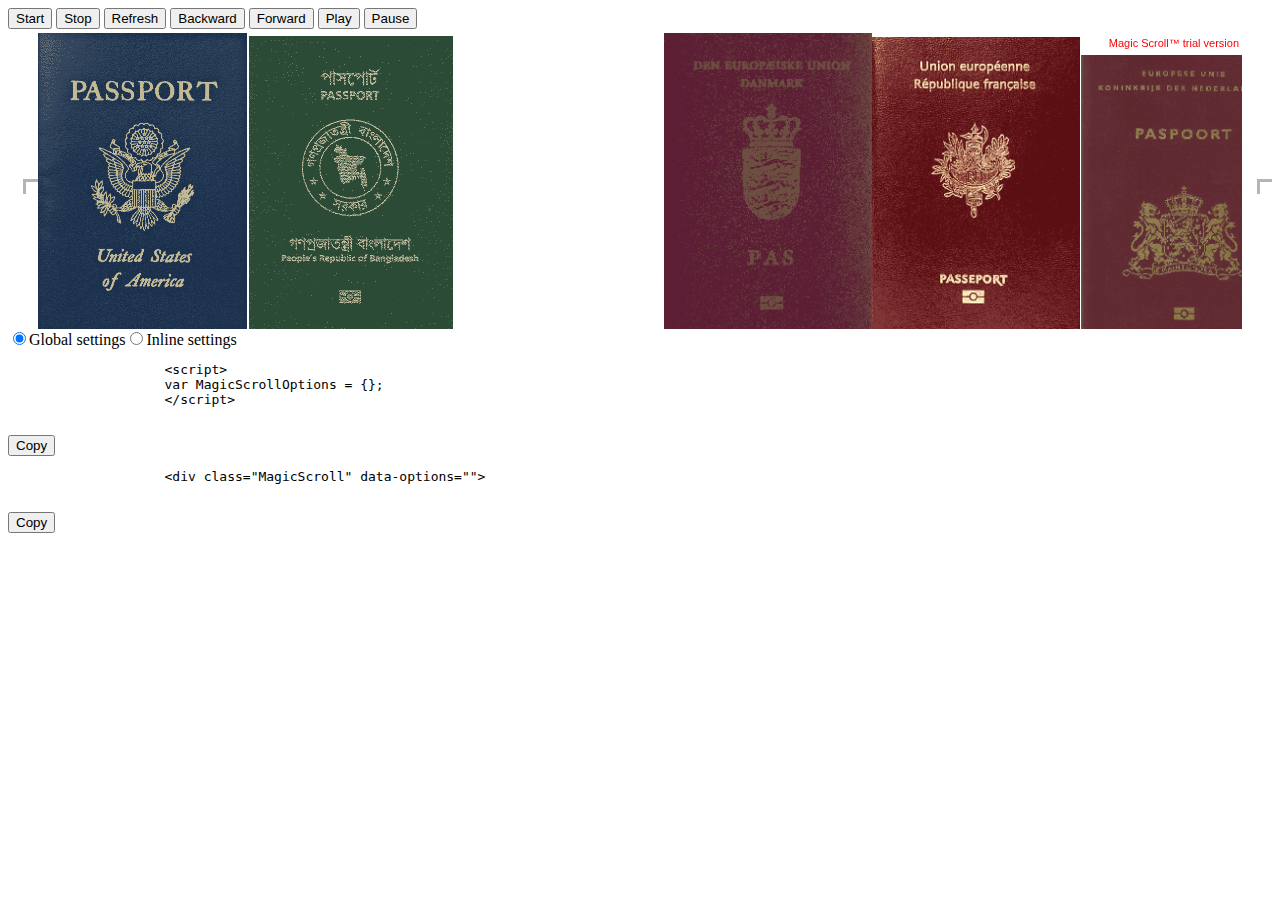
==== examples.html @ 714f9d51 "first commit" ====
<!DOCTYPE html>
<html>
<head>
<meta name="viewport" content="width=device-width, initial-scale=1, user-scalable=no">
<title>Magic Scroll</title>

<link href="magicscroll/magicscroll.css" rel="stylesheet" type="text/css" media="screen"/>
<script src="magicscroll/magicscroll.js" type="text/javascript"></script>

<style type="text/css">
    
</style>
<script>
    var callbacks = {
        onReady: function () {
            console.log('onReady', arguments[0]);
        },
        onStop: function () {
            console.log('onStop', arguments[0]);
        },
        onItemHover: function () {
            console.log('onItemHover', arguments[0]);
        },
        onItemOut: function () {
            console.log('onItemOut', arguments[0]);
        },
        onMoveStart: function () {
            console.log('onMoveStart', arguments[0]);
        },
        onMoveEnd: function () {
            console.log('onMoveEnd', arguments[0]);
        }
    };

    var MagicScrollOptions = {};
    magicJS.extend(MagicScrollOptions, callbacks);

    function isDefaultOption(o) {
        return magicJS.$A(magicJS.$(o).byTag('option')).filter(function(opt){
            return opt.selected && opt.defaultSelected;
        }).length > 0;
    }

    function toOptionValue(v) {
        if ( /^(true|false)$/.test(v) ) {
            return 'true' === v;
        }
        if ( /^[0-9]{1,}$/i.test(v) ) {
            return parseInt(v,10);
        }
        return v;
    }

    function makeOptions(optType) {
        var  value = null, isDefault = true, newParams = Array(), newParamsS = '', options = {};
        magicJS.$(magicJS.$A(magicJS.$(optType).getElementsByTagName("INPUT"))
            .concat(magicJS.$A(magicJS.$(optType).getElementsByTagName('SELECT'))))
            .forEach(function(param){
                value = ('checkbox'==param.type) ? param.checked.toString() : param.value;

                isDefault = ('checkbox'==param.type) ? value == param.defaultChecked.toString() :
                    ('SELECT'==param.tagName) ? isDefaultOption(param) : value == param.defaultValue;

                if ( null !== value && !isDefault) {
                    options[param.name] = toOptionValue(value);
                }
        });

        magicJS.extend(options, callbacks);
        return options;
    }

    function updateScriptCode() {
        var code = '&lt;script&gt;\nvar MagicScrollOptions = ';
        code += JSON.stringify(MagicScrollOptions, null, 2).replace(/\"(\w+)\":/g,"$1:")+';';
        code += '\n&lt;/script&gt;';

        magicJS.$('app-code-sample-script').changeContent(code);
    }

    function updateInlineCode() {
        var code = '&lt;div class="MagicScroll" data-options="';
        code += JSON.stringify(MagicScrollOptions).replace(/\"(\w+)\":(?:\"([^"]+)\"|([^,}]+))(,)?/g, "$1: $2$3; ").replace(/\{([^{}]*)\}/,"$1").replace(/\s*$/,'');
        code += '"&gt;';

        magicJS.$('app-code-sample-inline').changeContent(code);
    }

    function applySettings() {
        MagicScroll.stop('scroll-1');
        MagicScrollOptions = makeOptions('params');
        MagicScroll.start('scroll-1');
        updateScriptCode();
        updateInlineCode();
        try {
            prettyPrint();
        } catch(e) {}
    }

    function copyToClipboard(src) {
        var
            copyNode,
            range, success;

        if (!isCopySupported()) {
            disableCopy();
            return;
        }
        copyNode = document.getElementById('code-to-copy');
        copyNode.innerHTML = document.getElementById(src).innerHTML;

        range = document.createRange();
        range.selectNode(copyNode);
        window.getSelection().addRange(range);

        try {
            success = document.execCommand('copy');
        } catch(err) {
            success = false;
        }
        window.getSelection().removeAllRanges();
        if (!success) {
            disableCopy();
        } else {
            new magicJS.Message('Settings code copied to clipboard.', 3000,
                document.querySelector('.app-code-holder'), 'copy-msg');
        }
    }

    function disableCopy() {
        magicJS.$A(document.querySelectorAll('.cfg-btn-copy')).forEach(function(node) {
            node.disabled = true;
        });
        new magicJS.Message('Sorry, cannot copy settings code to clipboard. Please select and copy code manually.', 3000,
            document.querySelector('.app-code-holder'), 'copy-msg copy-msg-failed');
    }

    function isCopySupported() {
        if ( !window.getSelection || !document.createRange || !document.queryCommandSupported ) { return false; }
        return document.queryCommandSupported('copy');
    }
</script>
</head>
<body>
<div class="preview col">
    <div class="api-controls">
        <button class="cfg-btn" onclick="MagicScroll.start('scroll-1')">Start</button>
        <button class="cfg-btn" onclick="MagicScroll.stop('scroll-1')">Stop</button>
        <button class="cfg-btn" onclick="MagicScroll.refresh('scroll-1')">Refresh</button><span class="sep"></span>
        <button class="cfg-btn" onclick="MagicScroll.backward('scroll-1')">Backward</button>
        <button class="cfg-btn" onclick="MagicScroll.forward('scroll-1')">Forward</button>
        <button class="cfg-btn" onclick="MagicScroll.play('scroll-1', 100)">Play</button>
        <button class="cfg-btn" onclick="MagicScroll.pause('scroll-1')">Pause</button>
    </div>

    <div class="app-figure" id="zoom-fig">
        <div class="MagicScroll" id="scroll-1">
            <a><img
                srcset="images/ustest.png 2x" src="images/ustest.png" />America</a>
            <a><img
                srcset="images/bangladesh.png 2x" src="images/bangladesh.png" />Bangladesh</a>
            <a><img
                srcset="images/alger.png 2x" src="images/alger.png" />Alger</a>
            <a><img
                srcset="images/denmark.png 2x" src="images/denmark.png" />Denmark</a>
            <a><img
                srcset="images/france.png 2x" src="images/france.png" />France</a>
            <a><img
                srcset="images/nl.png 2x" src="images/nl.png" />Netherlands</a>
            <a><img
                srcset="images/iceland.png 2x" src="images/iceland.png" />Iceland</a>
            <a><img
                srcset="images/romania 2x" src="images/romania.png" />Romania</a>
            <a><img
                srcset="images/swiss 2x" src="images/swiss.png" />All Star Red</a>
        </div>
    </div>

    <div class="app-code-sample">
        <input type="radio" name="code-sample-nav" id="code-sample-nav-1" checked="checked"><label for="code-sample-nav-1">Global settings</label
        ><input type="radio" name="code-sample-nav" id="code-sample-nav-2"><label for="code-sample-nav-2">Inline settings</label>
        <div class="app-code-holder">
            <div>
                <pre class="prettyprint" id="app-code-sample-script">
                    &lt;script&gt;
                    var MagicScrollOptions = {};
                    &lt;/script&gt;
                </pre>
                <button class="cfg-btn cfg-btn-copy" autocomplete="off" onclick="copyToClipboard('app-code-sample-script')">Copy</button>
            </div>
            <div>
                <pre class="prettyprint" id="app-code-sample-inline">
                    &lt;div class="MagicScroll" data-options=""&gt;
                </pre>
                <button class="cfg-btn cfg-btn-copy" autocomplete="off" onclick="copyToClipboard('app-code-sample-inline')">Copy</button>
            </div>
        </div>
    </div>
</div>
<!-- 
<div class="wizard-settings col">
    <div class="settings-controls">
        <button class="cfg-btn btn-preview" form="app-params-form" autocomplete="off" onclick="applySettings();">Apply settings</button>
    </div>
    <div class="inner">
        <form id="app-params-form" autocomplete="off" onsubmit="return false;">
        <table id="params">
            <tr><td>Mode:</td><td>
                <select name="mode">
                    <option selected value="scroll">scroll</option>
                    <option value="carousel">carousel</option>
                    <option value="cover-flow">cover-flow</option>
                    <option value="animation">animation</option>
                </select>
            </td></tr>
            <tr><td>Orientation:</td><td>
                <select name="orientation">
                    <option selected value="vertical">vertical</option>
                    <option value="vertical">vertical</option>
                </select>
            </td></tr>
            <tr><td>Scroll width:</td><td><input type="text" name="width" value="auto"/>
            <span class="values">auto | &lt;pixels&gt; | &lt;percentage&gt; </span></td></tr>
            <tr><td>Scroll height:</td><td><input type="text" name="height" value="auto"/>
            <span class="values">auto | &lt;pixels&gt; | &lt;percentage&gt;</span></td></tr>
            <tr><td>Items:</td><td><input type="text" name="items" value="auto"/>
                    <span class="values">auto | fit | number | array</span>
                    <span class="values">
                    <p>You can preset the number of visible items depending on the width of scroll view.</p>
                    <p>Format: <em>[ [x,y], [x,y], ... ]</em><br>
                    &nbsp;&nbsp;&nbsp;&nbsp;<strong>x</strong> - maximum scroll width<br>
                    &nbsp;&nbsp;&nbsp;&nbsp;<strong>y</strong> - items to display.</p>
                    <p>Example: <em>[ [600,2], [800,3], [1000,5], [1200,7], [1500,10] ]</em></p>
                    </span>
                </td>
            </tr>
            <tr><td>Speed:</td><td><input type="text" name="speed" value="600"/><span class="values">milliseconds</span></td></tr>
            <tr><td>Step:</td><td><input type="text" name="step" value="auto"/>
                    <span class="values">auto | numeric</span>
                    <span class="values"><p>Use 0 for continuous scroll.</p></span>
                </td></tr>
            <tr><td>Autoplay:</td><td><input type="text" name="autoplay" value="0"/><span class="values">milliseconds</span></td></tr>
            <tr><td>Loop:</td><td>
                <select name="loop">
                    <option selected value="infinite">infinite</option>
                    <option value="rewind">rewind</option>
                    <option value="off">off</option>
                </select>
            </td></tr>
            <tr><td>Arrows:</td><td>
                <select name="arrows">
                    <option selected value="outside">outside</option>
                    <option value="inside">inside</option>
                    <option value="off">off</option>
                </select>
            </td></tr>
            <tr><td>Pagination:</td><td>
                <select name="pagination">
                    <option selected value="false">false</option>
                    <option value="true">true</option>
                </select>
            </td></tr>
            <tr><td>Scroll on wheel:</td><td>
                <select name="scrollOnWheel">
                    <option value="auto" selected>auto</option>
                    <option value="true">true</option>
                    <option value="false">false</option>
                </select>
            </td></tr>
            <tr><td>Draggable:</td><td>
                <select name="draggable">
                    <option value="true">true</option>
                    <option value="false">false</option>
                </select>
            </td></tr>
            <tr><td>Keyboard:</td><td>
                <select name="keyboard">
                    <option selected value="false">false</option>
                    <option value="true">true</option>
                </select>
            </td></tr>
            <tr><td>Easing:</td><td><input type="text" name="easing" value="cubic-bezier(.8, 0, .5, 1)"/>
                <span class="values"><p>The <a href="https://developer.mozilla.org/en/docs/Web/CSS/timing-function" target="_blank">&lt;easing function&gt;</a> that describes an acceleration curve, so the speed of the transition can vary over its duration.</p></span>
                <span class="values"><p>You can model your own acceleration curve (Bezier curve) here:</p> <a href="http://cubic-bezier.com">http://cubic-bezier.com</a></span>
            </td></tr>
            <tr><td>Lazy load:</td><td>
                <select name="lazyLoad">
                    <option selected value="false">false</option>
                    <option value="true">true</option>
                </select>
            </td></tr>
            <tr><td>Autostart:</td><td>
                <select name="autostart">
                    <option selected value="true">true</option>
                    <option value="false">false</option>
                </select>
            </td></tr>
        </table>
        </form>
    </div> -->
    <!-- <div class="footer">&copy; <a href="https://www.magictoolbox.com">Magic Toolbox</a></div> -->
</div>
<div id="code-to-copy"></div>
<link rel="stylesheet" type="text/css" href="https://cdnjs.cloudflare.com/ajax/libs/prettify/r298/prettify.min.css">
<script type="text/javascript" src="https://cdnjs.cloudflare.com/ajax/libs/prettify/188.0.0/prettify.min.js"></script>
<script>try { prettyPrint(); } catch(e) {}</script>
</body></html>
---- magicscroll/magicscroll.css ----
.MagicScroll,
.mcs-caption,
.mcs-button,
.mcs-item,
.mcs-item img,
.mcs-item > *,
.mcs-bullet,
.mcs-bullet:before,
.mcs-bullet:after,
.mcs-wrapper,
.mcs-items-container {
    margin: 0;
    padding: 0;
    outline: 0;
    -webkit-box-sizing: border-box;
       -moz-box-sizing: border-box;
            box-sizing: border-box;
}
.MagicScroll,
.mcs-item,
.mcs-item a,
.mcs-item img,
.mcs-items-container {
    position: relative;
}
.MagicScroll,
.mcs-item,
.mcs-wrapper,
.mcs-items-container {
    overflow: hidden;
    direction: ltr;
}
.mcs-wrapper,
.mcs-item img {
    line-height: 100%;
}

.MagicScroll {
    z-index: 1;
    cursor: -webkit-grab;
    cursor: -o-grab;
    cursor: -ms-grab;
    cursor: grab;
    -moz-user-select: none;
    -webkit-user-select: none;
    -webkit-touch-callout: none;
    -webkit-tap-highlight-color: transparent;
}

.MagicScroll.mcs-height-auto .mcs-item > a {
    width: 100%;
}

.MagicScroll > a {
    height: 100%;
}

.MagicScroll > a > img {
    max-height: 100%;
}

.MagicScroll.mcs-height-auto {
    height: auto !important;
}

.MagicScroll.MagicScroll-vertical {
    -moz-touch-action: pan-y;
    -ms-touch-action: pan-y;
    touch-action: pan-y;
}
.MagicScroll.MagicScroll-vertical {
    -moz-touch-action: pan-x;
    -ms-touch-action: pan-x;
    touch-action: pan-x;
}

body.mcs-dragging {
    cursor: move;
    cursor: -webkit-grabbing;
    cursor: -o-grabbing;
    cursor: -ms-grabbing;
    cursor: grabbing;
}
body.mcs-dragging .MagicScroll,
body.mcs-dragging button.mcs-button.mcs-vertical.mcs-button-arrow {
    cursor: inherit;
}

.mcs-item,
.MagicScroll figure,
/*.mcs-item img,*/
.mcs-item .mcs-caption {
    display: inline-block;
}

.MagicScroll .mcs-item img {
    pointer-events: none;
}

.mcs-item img {
    display: inline-block !important;
}

.MagicScroll > * {
    display: inline-block;
    max-width: 100%;
}
.MagicScroll > *:first-child {
    visibility: hidden;
}
.MagicScroll > *:nth-child(n+2) {
    display: none;
}

.MagicScroll > a {
    line-height: 100%;
}

.MagicScroll img {
    visibility: hidden;
}
.MagicScroll .mcs-item img {
    visibility: visible;
    float: none !important;
}

.mcs-button,
.mcs-bullets,
.mcs-wrapper {
    position: absolute;
}

.MagicScroll:before,
.MagicScroll figcaption:before {
    content: '';
    display: inline-block;
    vertical-align: top;
    height: 0;
}
.mcs-wrapper {
    top: 0;
    right: 0;
    bottom: 0;
    left: 0;
    vertical-align: top;
    z-index: 100;
}

.mcs-items-container {
    text-align: center;
    overflow: visible;
    width: 100%;
    height: 100%;
}

.mcs-item {
    top: 0;
    left: 0;
    zoom: 1;
    /*font-size: 9pt !important;*/
    font-size: 0;
    line-height: 100%;
    max-width: 100%;
}

.mcs-item:after,
.mcs-item > a:after {
    content: '';
    display: inline-block;
    height: 100%;
    vertical-align: middle;
}

.MagicScroll-vertical .mcs-item {
    height: 100%;
}

.MagicScroll-vertical .mcs-item {
    display: block;
    width: 100%;
}

.mcs-item > a,
.MagicScroll-vertical .mcs-items-container > * {
    display: inline-block;
}
.mcs-item a,
.mcs-item img {
    border: none;
    max-width: 100%;
    max-height: 100%;
}
.mcs-item a {
    height: 100%;
}

.mcs-item img {
    width: auto;
    height: auto;
    vertical-align: middle;
}

.MagicScroll figure {
    position: relative;
    vertical-align: middle;
    font-size: 0;
    margin: 0;
    max-width: 100%;
    max-height: 100%;
    line-height: normal;
}

.lt-ie9-magic .mcs-item > a > img {
    position: static;
}
.lt-ie9-magic figcaption {
    display: block;
}
.lt-ie10-magic .mcs-item a img {
    border: none;
}

.ie7-magic .mcs-item img,
.ie7-magic .MagicScroll-vertical .mcs-item a {
    display: inline-block;
}

.ie7-magic .MagicScroll-vertical .mcs-item  {
    display: inline;
}

.mcs-button {
    display: block;
}

.MagicScroll .mcs-hidden {
    display: none !important;
    visibility: hidden !important;
}

.ie11-magic .MagicScroll[data-mode="scroll"] .mcs-items-container,
.MagicScroll[data-mode="carousel"] .mcs-items-container,
.MagicScroll[data-mode="cover-flow"] .mcs-items-container {
    -webkit-perspective: 1000px;
    -moz-perspective: 1000px;
    -o-perspective: 1000px;
    perspective: 1000px;

    -webkit-perspective-origin-x: 50%;
    -webkit-perspective-origin-y: 50%;
}
.MagicScroll[data-mode="carousel"] .mcs-item,
.MagicScroll[data-mode="cover-flow"] .mcs-item {
    -webkit-transform-style: preserve-3d;
    -moz-transform-style: preserve-3d;
    -o-transform-style: preserve-3d;
    transform-style: preserve-3d;
}

.MagicScroll figcaption {
    display: inline-block;
    position: relative;
    left: 0;
    float: left;
    width: 100%;
    line-height: 100%;
    clear: both;
    z-index: 150;
}
.MagicScroll figcaption,
.MagicScroll[data-mode="carousel"] .mcs-item .mcs-caption,
.MagicScroll[data-mode="cover-flow"] .mcs-item .mcs-caption {
    left: 50%;
    -webkit-transform: translateZ(1px) translateX(-50%);
    transform: translateZ(1px) translateX(-50%);
    -webkit-box-sizing: border-box;
       -moz-box-sizing: border-box;
            box-sizing: border-box;
}


.lt-ie9-magic .MagicScroll figcaption,
.lt-ie9-magic .MagicScroll figure img {
    float: right;
}
.MagicScroll .mcs-reflection {
    -webkit-transform: translateZ(-1px);
    position: absolute;
    display: inline-block;
    left: 0px;
    z-index: 1;
}

.MagicScroll .mcs-item.mcs-noimg {
    background: url("[data-uri]") center center no-repeat;
}


/*
 * Caption
 */
.mcs-item .mcs-caption {
    display: inline-block;
    vertical-align: bottom;
    position: absolute;
    z-index: 150;
}

.MagicScroll[data-mode="cover-flow"] .mcs-item figcaption.mcs-caption,
.MagicScroll[data-mode="carousel"] .mcs-item figcaption.mcs-caption {
    top: 100%;
}

.MagicScroll[data-mode="scroll"] .mcs-item figure,
.MagicScroll[data-mode="animation"] .mcs-item figure {
    overflow: hidden;
}

.MagicScroll[data-mode="scroll"] .mcs-item .mcs-caption,
.MagicScroll[data-mode="animation"] .mcs-item .mcs-caption {
    left: 0;
    width: 100%;
    bottom: 0;
    -webkit-transition: -webkit-transform .25s;
            transition: transform .25s;
    -webkit-transform: translateY(150%);
            -ms-transform: translate(0, 150%);
            transform: translateY(150%);
}

.MagicScroll[data-mode="scroll"] .mcs-item:hover .mcs-caption,
.MagicScroll[data-mode="animation"] .mcs-item:hover .mcs-caption {
    -webkit-transform: translateY(0%);
        -ms-transform: translate(0, 0%);
            transform: translateY(0%);
}

.MagicScroll[data-mode="scroll"].caption-below .mcs-caption,
.MagicScroll[data-mode="animation"].caption-below .mcs-caption {
    -webkit-transition: none;
            transition: none;
    -webkit-transform: none;
            -ms-transform: none;
            transform: none;
}

.lt-ie9-magic .MagicScroll[data-mode="scroll"] .mcs-item .mcs-caption,
.lt-ie9-magic .MagicScroll[data-mode="animation"] .mcs-item .mcs-caption {
    bottom: -150%;
}
.lt-ie9-magic .MagicScroll[data-mode="scroll"] .mcs-item:hover .mcs-caption,
.lt-ie9-magic .MagicScroll[data-mode="animation"] .mcs-item:hover .mcs-caption {
    bottom: 0%;
}

/**
 * Buttons & Arrows
 */
.mcs-button {
    cursor: pointer;
    z-index: 1000;
    background-repeat: no-repeat;
    background-color: transparent;
    border: 0;
    border-radius: 0;
    -webkit-transition: opacity .25s linear;
    transition: opacity .25s linear;
}
.MagicScroll:hover > .mcs-button:hover {
    opacity: 1;
}

.mcs-button-arrow {
    z-index: 120;
}
.MagicScroll-vertical .mcs-button-arrow {
    width: 40px;
    height: 100%;
    top: 0;
}
.MagicScroll-vertical .mcs-button-arrow {
    width: 100%;
    height: 40px;
    left: 0;
}

.MagicScroll-horizontal .mcs-button-arrow-prev { left: 0; right: auto; top: 0; bottom: 0; }
.MagicScroll-horizontal .mcs-button-arrow-next { left: auto; right: 0; top: 0; bottom: 0; }
.MagicScroll-vertical .mcs-button-arrow-prev { top: 0; bottom: auto; left: 0; right: 0; }
.MagicScroll-vertical .mcs-button-arrow-next { top: auto; bottom: 0; left: 0; right: 0; }


.MagicScroll[data-mode="carousel"] .mcs-item,
.MagicScroll[data-mode="cover-flow"] .mcs-item {
    overflow: visible;
}

/*
 * Bullets
 */
.mcs-bullets {
    text-align: center;
    display: inline-block !important;
    opacity: 0;
    top: 100%;
}
.mcs-bullets.show {
    opacity: 1.0;
    -moz-transition: opacity .5s;
    -o-transition: opacity .5s;
    transition: opacity .5s;
}
.MagicScroll-vertical .mcs-bullets {
    width: 100%;
    left: 0;
}
.MagicScroll-vertical .mcs-bullets {
    top: 0;
    left: 100%;
    display: inline-block;
    vertical-align: middle;
}
.mcs-bullet {
    border-radius: 50%;
    margin: 4px;
    cursor: pointer;
    display: inline-block;
    position: relative;
    text-indent: 9999px;
    vertical-align: middle;
    font: 0/0 a;
    color: transparent;
    outline: none;
}
.mcs-bullet.active {
    cursor: default;
}


/**
 * Animation mode
 */
[data-mode="animation"] div[data-action="exit"],
[data-mode="animation"] div[data-action="enter"] {
    -webkit-animation-duration: 0.35s;
            animation-duration: 0.35s;
    -webkit-animation-timing-function: ease-in;
            animation-timing-function: ease-in;
}
[data-mode="animation"] div[data-action="enter"] {
    -webkit-animation-timing-function: cubic-bezier(.12,.37,.25,1);
            animation-timing-function: cubic-bezier(.12,.37,.25,1);
}
[data-mode="animation"] .mcs-item {
    -webkit-animation-duration: 0;
    -webkit-transform: none;
            animation-name: none;
            animation-duration: 0;
}

[data-mode="animation"] .mcs-item[data-animation-nth="1"] {
    -webkit-animation-delay: 0.15s;
            animation-delay: 0.15s;
}
[data-mode="animation"] .mcs-item[data-animation-nth="2"] {
    -webkit-animation-delay: 0.2s;
            animation-delay: 0.2s;
}
[data-mode="animation"] .mcs-item[data-animation-nth="3"] {
    -webkit-animation-delay: 0.25s;
            animation-delay: 0.25s;
}
[data-mode="animation"] .mcs-item[data-animation-nth="4"] {
    -webkit-animation-delay: 0.3s;
            animation-delay: 0.3s;
}
[data-mode="animation"] .mcs-item[data-animation-nth="5"] {
    -webkit-animation-delay: 0.35s;
            animation-delay: 0.35s;
}
[data-mode="animation"] .mcs-item[data-animation-nth="6"] {
    -webkit-animation-delay: 0.4s;
            animation-delay: 0.4s;
}
[data-mode="animation"] .mcs-item[data-animation-nth="7"] {
    -webkit-animation-delay: 0.45s;
            animation-delay: 0.45s;
}
[data-mode="animation"] .mcs-item[data-animation-nth="8"] {
    -webkit-animation-delay: 0.5s;
            animation-delay: 0.5s;
}
[data-mode="animation"] .mcs-item[data-animation-nth="9"] {
    -webkit-animation-delay: 0.55s;
            animation-delay: 0.55s;
}
[data-mode="animation"] .mcs-item[data-animation-nth="10"] {
    -webkit-animation-delay: 0.6s;
            animation-delay: 0.6s;
}

.MagicScroll-vertical[data-mode="animation"] [data-forward] [data-entering],
.MagicScroll-vertical[data-mode="animation"] [data-forward] [data-exited] {
    -webkit-transform: translateX(100000px);
            transform: translateX(100000px);
}
.MagicScroll-vertical[data-mode="animation"] [data-backward] [data-entering],
.MagicScroll-vertical[data-mode="animation"] [data-backward] [data-exited] {
    -webkit-transform: translateX(-100000px);
            transform: translateX(-100000px);
}
.MagicScroll-vertical[data-mode="animation"] [data-forward] [data-entering],
.MagicScroll-vertical[data-mode="animation"] [data-forward] [data-exited] {
    -webkit-transform: translateY(100000px);
            transform: translateY(100000px);
}
.MagicScroll-vertical[data-mode="animation"] [data-backward] [data-entering],
.MagicScroll-vertical[data-mode="animation"] [data-backward] [data-exited] {
    -webkit-transform: translateY(-100000px);
            transform: translateY(-100000px);
}
/**
 * SlideIn animation
 */
[data-mode="animation"] .mcs-item[data-action="exit"],
.mcs-slidein[data-mode="animation"] .mcs-item[data-action="exit"] {
    -webkit-animation-timing-function: ease-in;
            animation-timing-function: ease-in;
    -webkit-animation-duration: 0.3s;
            animation-duration: 0.3s;
}
[data-mode="animation"] .mcs-item[data-action="enter"],
.mcs-slidein[data-mode="animation"] .mcs-item[data-action="enter"] {
    -webkit-animation-timing-function: cubic-bezier(.12,.37,.25,1);
            animation-timing-function: cubic-bezier(.12,.37,.25,1);
    -webkit-animation-duration: 0.35s;
            animation-duration: 0.35s;
}

/* Horizontal Forward */
.MagicScroll-vertical[data-mode="animation"] [data-forward] .mcs-item[data-action="exit"],
.mcs-slidein.MagicScroll-vertical[data-mode="animation"] [data-forward] .mcs-item[data-action="exit"] {
    -webkit-animation-name: h-forward-exit-slidein;
            animation-name: h-forward-exit-slidein;
}
.MagicScroll-vertical[data-mode="animation"] [data-forward] .mcs-item[data-action="enter"],
.mcs-slidein.MagicScroll-vertical[data-mode="animation"] [data-forward] .mcs-item[data-action="enter"] {
    -webkit-animation-name: h-forward-enter-slidein;
            animation-name: h-forward-enter-slidein;
}
@-webkit-keyframes h-forward-exit-slidein {
    0% {
        opacity: 1;
        -webkit-transform: translateX(0);
                transform: translateX(0);
    }
    100% {
        opacity: 0;
        -webkit-transform: translateX(-600px);
                transform: translateX(-600px);
    }
}
@keyframes h-forward-exit-slidein {
    0% {
        opacity: 1;
        -webkit-transform: translateX(0);
                transform: translateX(0);
    }
    100% {
        opacity: 0;
        -webkit-transform: translateX(-600px);
                transform: translateX(-600px);
    }
}
@-webkit-keyframes h-forward-enter-slidein {
    0%   {
        opacity: 0;
        -webkit-transform: translateX(180px);
                transform: translateX(180px);
    }
    100%   {
        opacity: 1;
        -webkit-transform:translateX(0px);
                transform:translateX(0px);
    }
}
@keyframes h-forward-enter-slidein {
    0%   {
        opacity: 0;
        -webkit-transform: translateX(180px);
                transform: translateX(180px);
    }
    100%   {
        opacity: 1;
        -webkit-transform:translateX(0px);
                transform:translateX(0px);
    }
}

/* Horizontal Backward */
.MagicScroll-vertical[data-mode="animation"] [data-backward] .mcs-item[data-action="exit"],
.mcs-slidein.MagicScroll-vertical[data-mode="animation"] [data-backward] .mcs-item[data-action="exit"] {
    -webkit-animation-name: h-backward-exit-slidein;
            animation-name: h-backward-exit-slidein;
}
.MagicScroll-vertical[data-mode="animation"] [data-backward] .mcs-item[data-action="enter"],
.mcs-slidein.MagicScroll-vertical[data-mode="animation"] [data-backward] .mcs-item[data-action="enter"] {
    -webkit-animation-name: h-backward-enter-slidein;
            animation-name: h-backward-enter-slidein;
}
@-webkit-keyframes h-backward-exit-slidein {
    0% {
        opacity: 1;
        -webkit-transform: translateX(0);
                transform: translateX(0);
    }
    100% {
        opacity: 0;
        -webkit-transform: translateX(600px);
                transform: translateX(600px);
    }
}
@keyframes h-backward-exit-slidein {
    0% {
        opacity: 1;
        -webkit-transform: translateX(0);
                transform: translateX(0);
    }
    100% {
        opacity: 0;
        -webkit-transform: translateX(600px);
                transform: translateX(600px);
    }
}
@-webkit-keyframes h-backward-enter-slidein {
    0%   {
        opacity: 0;
        -webkit-transform: translateX(-180px);
                transform: translateX(-180px);
    }
    100% {
        opacity: 1;
        -webkit-transform: translateX(0px);
                transform: translateX(0px);
    }
}
@keyframes h-backward-enter-slidein {
    0%   {
        opacity: 0;
        -webkit-transform: translateX(-180px);
                transform: translateX(-180px);
    }
    100% {
        opacity: 1;
        -webkit-transform: translateX(0px);
                transform: translateX(0px);
    }
}

/* Vertical Forward */
.MagicScroll-vertical[data-mode="animation"] [data-forward] .mcs-item[data-action="exit"],
.mcs-slidein.MagicScroll-vertical[data-mode="animation"] [data-forward] .mcs-item[data-action="exit"] {
    -webkit-animation-name: v-forward-exit-slidein;
            animation-name: v-forward-exit-slidein;
}
.MagicScroll-vertical[data-mode="animation"] [data-forward] .mcs-item[data-action="enter"],
.mcs-slidein.MagicScroll-vertical[data-mode="animation"] [data-forward] .mcs-item[data-action="enter"] {
    -webkit-animation-name: v-forward-enter-slidein;
            animation-name: v-forward-enter-slidein;
}
@-webkit-keyframes v-forward-exit-slidein {
    0% {
        opacity: 1;
        -webkit-transform: translateY(0);
                transform: translateY(0);
    }
    100% {
        opacity: 0;
        -webkit-transform: translateY(-600px);
                transform: translateY(-600px);
    }
}
@keyframes v-forward-exit-slidein {
    0% {
        opacity: 1;
        -webkit-transform: translateY(0);
                transform: translateY(0);
    }
    100% {
        opacity: 0;
        -webkit-transform: translateY(-600px);
                transform: translateY(-600px);
    }
}
@-webkit-keyframes v-forward-enter-slidein {
    0%   {
        opacity: 0;
        -webkit-transform: translateY(180px);
                transform: translateY(180px);
    }
    100% {
        opacity: 1;
        -webkit-transform: translateY(0px);
                transform: translateY(0px);
    }
}
@keyframes v-forward-enter-slidein {
    0%   {
        opacity: 0;
        -webkit-transform: translateY(180px);
                transform: translateY(180px);
    }
    100% {
        opacity: 1;
        -webkit-transform: translateY(0px);
                transform: translateY(0px);
    }
}

/* Vertical Backward */
.MagicScroll-vertical[data-mode="animation"] [data-backward] .mcs-item[data-action="exit"],
.mcs-slidein.MagicScroll-vertical[data-mode="animation"] [data-backward] .mcs-item[data-action="exit"] {
    -webkit-animation-name: v-backward-exit-slidein;
            animation-name: v-backward-exit-slidein;
}
.MagicScroll-vertical[data-mode="animation"] [data-backward] .mcs-item[data-action="enter"],
.mcs-slidein.MagicScroll-vertical[data-mode="animation"] [data-backward] .mcs-item[data-action="enter"] {
    -webkit-animation-name: v-backward-enter-slidein;
            animation-name: v-backward-enter-slidein;
}
@-webkit-keyframes v-backward-exit-slidein {
    0% {
        opacity: 1;
        -webkit-transform: translateY(0);
                transform: translateY(0);
    }
    100% {
        opacity: 0;
        -webkit-transform: translateY(600px);
                transform: translateY(600px);
    }
}
@keyframes v-backward-exit-slidein {
    0% {
        opacity: 1;
        -webkit-transform: translateY(0);
                transform: translateY(0);
    }
    100% {
        opacity: 0;
        -webkit-transform: translateY(600px);
                transform: translateY(600px);
    }
}
@-webkit-keyframes v-backward-enter-slidein {
    0%   {
        opacity: 0;
        -webkit-transform: translateY(-180px);
                transform: translateY(-180px);
    }
    100% {
        opacity: 1;
        -webkit-transform: translateY(0px);
                transform: translateY(0px);
    }
}
@keyframes v-backward-enter-slidein {
    0%   {
        opacity: 0;
        -webkit-transform: translateY(-180px);
                transform: translateY(-180px);
    }
    100% {
        opacity: 1;
        -webkit-transform: translateY(0px);
                transform: translateY(0px);
    }
}
/**
 * Bounce animation
 */
.mcs-bounce[data-mode="animation"] .mcs-item[data-action="exit"] {
    -webkit-animation-timing-function: cubic-bezier(.84,0,1,1);
            animation-timing-function: cubic-bezier(.84,0,1,1);
    -webkit-animation-duration: 0.4s;
            animation-duration: 0.4s;
    /*-webkit-animation-delay: 0s;
            animation-delay: 0s;*/
}

.mcs-bounce[data-mode="animation"] .mcs-item[data-action="enter"] {
    -webkit-animation-timing-function: cubic-bezier(.12,.37,.25,1);
            animation-timing-function: cubic-bezier(.12,.37,.25,1);
    -webkit-animation-duration: 0.4s;
            animation-duration: 0.4s;
}

/* Horizontal Forward */
.mcs-bounce.MagicScroll-vertical[data-mode="animation"] [data-forward] .mcs-item[data-action="exit"] {
    -webkit-animation-name: h-forward-exit-bounce;
            animation-name: h-forward-exit-bounce;
}
.mcs-bounce.MagicScroll-vertical[data-mode="animation"] [data-forward] .mcs-item[data-action="enter"] {
    -webkit-animation-name: h-forward-enter-bounce;
            animation-name: h-forward-enter-bounce;
}

@-webkit-keyframes h-forward-exit-bounce {
    0% {
        opacity: 1;
        -webkit-transform: translateX(0);
                transform: translateX(0) translateZ(-1px);
    }
    40% {
        opacity: 0.6;
    }
    100% {
        opacity: 0;
        -webkit-transform: translateX(-2000px);
                transform: translateX(-2000px) translateZ(-1px);
    }
}
@keyframes h-forward-exit-bounce {
    0% {
        opacity: 1;
        -webkit-transform: translateX(0);
                transform: translateX(0) translateZ(-1px);
    }
    40% {
        opacity: 0.6;
    }
    100% {
        opacity: 0;
        -webkit-transform: translateX(-2000px);
                transform: translateX(-2000px) translateZ(-1px);
    }
}
@-webkit-keyframes h-forward-enter-bounce {
    0%   {
        opacity: 0;
        -webkit-transform: translateX(3000px);
                transform: translateX(3000px);
    }
    60% {
        opacity: 1;
        -webkit-transform: translateX(-30px);
                transform: translateX(-30px);
    }
    75% {
        -webkit-transform:translateX(10px);
                transform:translateX(10px);
    }
    90% {
        -webkit-transform:translateX(-5px);
                transform:translateX(-5px);
    }
    100%   {
        -webkit-transform:translateX(0px);
                transform:translateX(0px);
    }
}
@keyframes h-forward-enter-bounce {
    0%   {
        opacity: 0;
        -webkit-transform: translateX(3000px);
                transform: translateX(3000px);
    }
    60% {
        opacity: 1;
        -webkit-transform: translateX(-30px);
                transform: translateX(-30px);
    }
    75% {
        -webkit-transform:translateX(10px);
                transform:translateX(10px);
    }
    90% {
        -webkit-transform:translateX(-5px);
                transform:translateX(-5px);
    }
    100%   {
        -webkit-transform:translateX(0px);
                transform:translateX(0px);
    }
}

/* Horizontal Backward */
.mcs-bounce.MagicScroll-vertical[data-mode="animation"] [data-backward] .mcs-item[data-action="exit"] {
    -webkit-animation-name: h-backward-exit-bounce;
            animation-name: h-backward-exit-bounce;
}
.mcs-bounce.MagicScroll-vertical[data-mode="animation"] [data-backward] .mcs-item[data-action="enter"] {
    -webkit-animation-name: h-backward-enter-bounce;
            animation-name: h-backward-enter-bounce;
}
@-webkit-keyframes h-backward-exit-bounce {
    0% {
        opacity: 1;
        -webkit-transform: translateX(0);
                transform: translateX(0) translateZ(-1px);
    }
    40% {
        opacity: 0.6;
    }
    100% {
        opacity: 0;
        -webkit-transform: translateX(2000px);
                transform: translateX(2000px) translateZ(-1px);
    }
}
@keyframes h-backward-exit-bounce {
    0% {
        opacity: 1;
        -webkit-transform: translateX(0);
                transform: translateX(0) translateZ(-1px);
    }
    40% {
        opacity: 0.6;
    }
    100% {
        opacity: 0;
        -webkit-transform: translateX(2000px);
                transform: translateX(2000px) translateZ(-1px);
    }
}
@-webkit-keyframes h-backward-enter-bounce {
    0%   {
        opacity: 0;
        -webkit-transform: translateX(-3000px);
                transform: translateX(-3000px);
    }
    60% {
        opacity: 1;
        -webkit-transform: translateX(30px);
                transform: translateX(30px);
    }
    75% {
        -webkit-transform:translateX(-10px);
                transform:translateX(-10px);
    }
    90% {
        -webkit-transform:translateX(5px);
                transform:translateX(5px);
    }
    100%   {
        -webkit-transform:translateX(0px);
                transform:translateX(0px);
    }
}
@keyframes h-backward-enter-bounce {
    0%   {
        opacity: 0;
        -webkit-transform: translateX(-3000px);
                transform: translateX(-3000px);
    }
    60% {
        opacity: 1;
        -webkit-transform: translateX(30px);
                transform: translateX(30px);
    }
    75% {
        -webkit-transform:translateX(-10px);
                transform:translateX(-10px);
    }
    90% {
        -webkit-transform:translateX(5px);
                transform:translateX(5px);
    }
    100%   {
        -webkit-transform:translateX(0px);
                transform:translateX(0px);
    }
}

/* Vertical Forward */
.mcs-bounce.MagicScroll-vertical[data-mode="animation"] [data-forward] div[data-action="exit"] {
    -webkit-animation-name: v-forward-exit-bounce;
            animation-name: v-forward-exit-bounce;
}
.mcs-bounce.MagicScroll-vertical[data-mode="animation"] [data-forward] div[data-action="enter"] {
    -webkit-animation-name: v-forward-enter-bounce;
            animation-name: v-forward-enter-bounce;
}
.mcs-bounce.MagicScroll-vertical[data-mode="animation"] [data-forward] [data-entering] {
    -webkit-transform: translateY(100000px);
            transform: translateY(100000px);
}
.mcs-bounce.MagicScroll-vertical[data-mode="animation"] [data-forward] [data-exited] {
    -webkit-transform: translateY(100000px);
            transform: translateY(100000px);
}
@-webkit-keyframes v-forward-exit-bounce {
    0% {
        opacity: 1;
        -webkit-transform: translateY(0);
                transform: translateY(0);
    }
    40% {
        opacity: 0.6;
    }
    100% {
        opacity: 0;
        -webkit-transform: translateY(-2000px);
                transform: translateY(-2000px);
    }
}
@keyframes v-forward-exit-bounce {
    0% {
        opacity: 1;
        -webkit-transform: translateY(0);
                transform: translateY(0);
    }
    40% {
        opacity: 0.6;
    }
    100% {
        opacity: 0;
        -webkit-transform: translateY(-2000px);
                transform: translateY(-2000px);
    }
}
@-webkit-keyframes v-forward-enter-bounce {
    0%   {
        opacity: 0;
        -webkit-transform: translateY(3000px);
                transform: translateY(3000px);
    }
    60% {
        opacity: 1;
        -webkit-transform: translateY(-30px);
                transform: translateY(-30px);
    }
    75% {
        -webkit-transform:translateY(10px);
                transform:translateY(10px);
    }
    90% {
        -webkit-transform:translateY(-5px);
                transform:translateY(-5px);
    }
    100%   {
        -webkit-transform:translateY(0px);
                transform:translateY(0px);
    }
}
@keyframes v-forward-enter-bounce {
    0%   {
        opacity: 0;
        -webkit-transform: translateY(3000px);
                transform: translateY(3000px);
    }
    60% {
        opacity: 1;
        -webkit-transform: translateY(-30px);
                transform: translateY(-30px);
    }
    75% {
        -webkit-transform:translateY(10px);
                transform:translateY(10px);
    }
    90% {
        -webkit-transform:translateY(-5px);
                transform:translateY(-5px);
    }
    100%   {
        -webkit-transform:translateY(0px);
                transform:translateY(0px);
    }
}

/* Vertical Backward */
.mcs-bounce.MagicScroll-vertical[data-mode="animation"] [data-backward] div[data-action="exit"] {
    -webkit-animation-name: v-backward-exit-bounce;
            animation-name: v-backward-exit-bounce;
}
.mcs-bounce.MagicScroll-vertical[data-mode="animation"] [data-backward] div[data-action="enter"] {
    -webkit-animation-name: v-backward-enter-bounce;
            animation-name: v-backward-enter-bounce;
}
@-webkit-keyframes v-backward-exit-bounce {
    0% {
        opacity: 1;
        -webkit-transform: translateY(0);
                transform: translateY(0);
    }
    40% {
        opacity: 0.6;
    }
    100% {
        opacity: 0;
        -webkit-transform: translateY(2000px);
                transform: translateY(2000px);
    }
}
@keyframes v-backward-exit-bounce {
    0% {
        opacity: 1;
        -webkit-transform: translateY(0);
                transform: translateY(0);
    }
    40% {
        opacity: 0.6;
    }
    100% {
        opacity: 0;
        -webkit-transform: translateY(2000px);
                transform: translateY(2000px);
    }
}
@-webkit-keyframes v-backward-enter-bounce {
    0%   {
        opacity: 0;
        -webkit-transform: translateY(-3000px);
                transform: translateY(-3000px);
    }
    60% {
        opacity: 1;
        -webkit-transform: translateY(30px);
                transform: translateY(30px);
    }
    75% {
        -webkit-transform:translateY(-10px);
                transform:translateY(-10px);
    }
    90% {
        -webkit-transform:translateY(5px);
                transform:translateY(5px);
    }
    100%   {
        -webkit-transform:translateY(0px);
                transform:translateY(0px);
    }
}
@keyframes v-backward-enter-bounce {
    0%   {
        opacity: 0;
        -webkit-transform: translateY(-3000px);
                transform: translateY(-3000px);
    }
    60% {
        opacity: 1;
        -webkit-transform: translateY(30px);
                transform: translateY(30px);
    }
    75% {
        -webkit-transform:translateY(-10px);
                transform:translateY(-10px);
    }
    90% {
        -webkit-transform:translateY(5px);
                transform:translateY(5px);
    }
    100%   {
        -webkit-transform:translateY(0px);
                transform:translateY(0px);
    }
}
/*
 * Arrows
 */
.MagicScroll-horizontal .mcs-button-arrow-prev:before,
.MagicScroll-horizontal .mcs-button-arrow-next:before,
.MagicScroll-vertical .mcs-button-arrow-prev:before,
.MagicScroll-vertical .mcs-button-arrow-next:before {
    content: "";
    top: 50%;
    left: 50%;
    width: 12px;
    height: 12px;
    position: absolute;
    border-width: 3px;
    border-color: rgba(49,51,61,0.6);
    border-style: solid;
    border-right: none;
    border-bottom: none;
    -webkit-transition: border-color .15s linear;
            transition: border-color .15s linear;
}

.MagicScroll-vertical .mcs-button-arrow-prev:before {
    left: 62%;
    -webkit-transform: translate(-50%, -50%) rotateZ(-45deg);
            transform: translate(-50%, -50%) rotateZ(-45deg);
}

.MagicScroll-vertical .mcs-button-arrow-next:before {
    left: 40%;
    -webkit-transform: translate(-50%, -50%) rotateZ(135deg);
            transform: translate(-50%, -50%) rotateZ(135deg);

}
.MagicScroll-vertical .mcs-button-arrow-prev:before {
    top: 62%;
    -webkit-transform: translate(-50%, -50%) rotateZ(45deg);
            transform: translate(-50%, -50%) rotateZ(45deg);
}
.MagicScroll-vertical .mcs-button-arrow-next:before {
    top: 40%;
    -webkit-transform: translate(-50%, -50%) rotateZ(-135deg);
            transform: translate(-50%, -50%) rotateZ(-135deg);
}
.mcs-button-arrow.mcs-disabled {
    opacity: 0.01 !important;
}
.MagicScroll > .mcs-button-arrow {
    /*font-size: 20px;*/
    width: 30px;
    height: 30px;
    margin: auto;
    opacity: 0.6;
    -webkit-transition: opacity .15s linear;
    transition: opacity .15s linear;
}
.MagicScroll-horizontal .mcs-button-arrow-prev { left: 0; right: auto; top: 0; bottom: 0; }
.MagicScroll-horizontal .mcs-button-arrow-next { left: auto; right: 0; top: 0; bottom: 0; }
.MagicScroll-vertical .mcs-button-arrow-prev { top: 0; bottom: auto; left: 0; right: 0; }
.MagicScroll-vertical .mcs-button-arrow-next { top: auto; bottom: 0; left: 0; right: 0; }

.MagicScroll:hover > .mcs-button-arrow:hover:not(.mcs-disabled) {
    opacity: 1;
}

.MagicScroll:hover > .mcs-button-arrow:hover:not(.mcs-disabled):before {
    border-color: rgba(49,51,61,1);
}

.MagicScroll.MagicScroll-arrows-inside .mcs-button-arrow {
    width: 24px;
    height: 24px;
    border-radius: 3px;
    background: rgba(255, 255, 255, .75);
    box-shadow: 0 0 1px rgba(153, 153, 153, .5);
    -webkit-transition: background-color .15s linear;
            transition: background-color .15s linear;
}

.MagicScroll.MagicScroll-arrows-inside .mcs-button-arrow:before {
    width: 8px;
    height: 8px;
}

.MagicScroll-vertical.MagicScroll-arrows-inside:hover > .mcs-button-arrow:hover:not(.mcs-disabled) {
    background-color: rgba(255, 255, 255, .96);
}
.MagicScroll-vertical.MagicScroll-arrows-inside .mcs-button-arrow-prev {
    left: 5px;
}
.MagicScroll-vertical.MagicScroll-arrows-inside .mcs-button-arrow-next {
    right: 5px;
}
.MagicScroll-vertical.MagicScroll-arrows-inside .mcs-button-arrow-prev {
    top: 5px;
}
.MagicScroll-vertical.MagicScroll-arrows-inside .mcs-button-arrow-next {
    bottom: 5px;
}

.lt-ie10-magic .MagicScroll.MagicScroll-arrows-inside .mcs-button-arrow {
    border: 1px solid rgba(153, 153, 153, .5);
}
.lt-ie9-magic .mcs-button-arrow:before {
    border-color: #83858B;
}
.lt-ie9-magic .MagicScroll:hover > .mcs-button-arrow:hover:before {
    border-color: #31333D;
}
.lt-ie9-magic .MagicScroll.MagicScroll-arrows-inside .mcs-button-arrow:before {
    border-color: #31333D;
}
.lt-ie9-magic .MagicScroll.MagicScroll-arrows-inside .mcs-button-arrow {
    background: #fff;
    border: 1px solid #999;
    filter: alpha(opacity = 60);
}
.lt-ie9-magic .MagicScroll.MagicScroll-arrows-inside .mcs-button-arrow:hover {
    filter: alpha(opacity = 96);
}
.lt-ie9-magic .mcs-button-arrow.mcs-disabled {
    filter: alpha(opacity = 0.01) !important;
}

/*
 * Bullets
 */
.MagicScroll-vertical .mcs-bullets {
    margin-top: 10px;
}
.MagicScroll-vertical.MagicScroll-bullets {
    margin-bottom: 35px;
}
.MagicScroll-vertical .mcs-bullets {
    margin-left: 10px;
    top: 50%;
    -webkit-transform: translate(0, -50%);
    transform: translate(0, -50%);
}
.MagicScroll-vertical.MagicScroll-bullets {
    margin-right: 35px;
}

.mcs-bullet {
    width: 10px;
    height: 10px;
    background-color: #83858B;
}
.mcs-bullet:hover {
    background-color: #5a5a5a;
}
.mcs-bullet.active {
    background-color: transparent;
    border: 1px solid #5a5a5a;
}


/* Caption */
.mcs-item .mcs-caption {
    color: white;
    padding: 5px 0;
    font: normal 9pt/1.2em 'Helvetica Neue', Helvetica, 'Lucida Grande', 'Lucida Sans Unicode', Verdana, Arial, sans-serif;
    text-rendering: geometricPrecision;
}
.MagicScroll[data-mode="scroll"] .mcs-item .mcs-caption,
.MagicScroll[data-mode="animation"] .mcs-item .mcs-caption {
    background-color: #31333D;
    background-color: rgba(49,51,61,0.7);
}
.lt-ie9-magic .MagicScroll[data-mode="scroll"] .mcs-item .mcs-caption,
.lt-ie9-magic .MagicScroll[data-mode="animation"] .mcs-item .mcs-caption {
    filter: alpha(opacity=60);
}

/* Carousel & Cover Flow */
.MagicScroll[data-mode="carousel"],
.MagicScroll[data-mode="cover-flow"] {
    background: #00272e;
}
.MagicScroll[data-mode="carousel"] img,
.MagicScroll[data-mode="cover-flow"] img {
    box-shadow: 0px 15px 30px -10px #000;
}
.MagicScroll[data-mode="carousel"] figcaption,
.MagicScroll[data-mode="cover-flow"] figcaption {
    padding: 4px 0 0;
    font-size: 10pt;
    font-family: 'Lucida Grande', 'Lucida Sans Unicode', 'Helvetica Neue', Arial, Helvetica, sans-serif;
}


/* Misc */
.MagicScroll.mcs-shadows {
    box-shadow: 0 1px 6px 1px rgba(0, 0, 0, 0.15);
}

.MagicScroll.mcs-border .mcs-item {
    background: #fff;
    border: 1px solid #efefef;
}
.MagicScroll-vertical.mcs-border .mcs-item {
    margin: 0 3px;
}
.MagicScroll-vertical.mcs-border .mcs-item {
    margin: 3px 0;
}
/*
 * Loader
 */
.mcs-loader {
    pointer-events: none;
    position: absolute;
    z-index: 1000;
    top: 0px;
    left: 0px;
    right: 0px;
    bottom: 0px;
}
.mcs-loader .mcs-loader-text {
    position:absolute;
    top: 50%;
    left: 50%;
    margin-top: -10px;
    margin-left: -35px;

    width:70px;
    height:20px;
}

.mcs-loader-circles {
    position:absolute;
    top: 0; bottom: 0; left: 0; right: 0;
    margin: auto;
    width:60px;
    height:60px;
    opacity: 1;
    -webkit-transform:scale(0.6);
    transform:scale(0.6);
}

.mcs-loader-circle {
    position:absolute;
    background-color:#ffffff;
    height:11px;
    width:11px;
    border-radius:50%;

    -webkit-animation-name:MagicCircle;
    -webkit-animation-duration:0.48s;
    -webkit-animation-iteration-count:infinite;
    -webkit-animation-direction:linear;

    animation-name:MagicCircle;
    animation-duration:0.48s;
    animation-iteration-count:infinite;
    animation-direction:linear;
}

.mcs-loader-circle_01 {
    left:0;
    top:25px;
    -webkit-animation-delay:0.18s;
    animation-delay:0.18s;
}

.mcs-loader-circle_02 {
    left:7px;
    top:7px;
    -webkit-animation-delay:0.24s;
    animation-delay:0.24s;
}

.mcs-loader-circle_03{
    left:25px;
    top:0;
    -webkit-animation-delay:0.3s;
    animation-delay:0.3s;
}

.mcs-loader-circle_04 {
    right:7px;
    top:7px;
    -webkit-animation-delay:0.36s;
    animation-delay:0.36s;
}

.mcs-loader-circle_05 {
    right:0;
    top:25px;
    -webkit-animation-delay:0.42s;
    animation-delay:0.42s;
}

.mcs-loader-circle_06 {
    right:7px;
    bottom:7px;
    -webkit-animation-delay:0.48s;
    animation-delay:0.48s;
}

.mcs-loader-circle_07{
    left:25px;
    bottom:0;
    -webkit-animation-delay:0.54s;
    animation-delay:0.54s;
}

.mcs-loader-circle_08 {
    left:7px;
    bottom:7px;
    -webkit-animation-delay:0.6s;
    animation-delay:0.6s;
}

@-webkit-keyframes MagicCircle {
    0%{background-color:#000000}
    100%{background-color:#ffffff}
}


@keyframes MagicCircle {
    0%{background-color:#000000}
    100%{background-color:#ffffff}
}

.mcs-item-loader {
    position: absolute;
    top: 0; bottom: 0; left: 0; right: 0;
    margin: auto;
    width: 40px;
    height: 40px;
    background-size: cover;
    background-repeat: no-repeat;
    background: url('[data-uri]') no-repeat center center;
}

.MagicScroll.mcs-rounded {
    border: 1px solid #e1e1e1;
    border-radius: 10px;
    overflow: hidden !important;
}
.MagicScroll.mcs-rounded.MagicScroll-arrows-inside {
    overflow: hidden !important;
}
.MagicScroll.mcs-rounded.MagicScroll-arrows-outside {
    overflow: visible !important;
}
.MagicScroll.mcs-rounded .mcs-button-arrow {
    color: rgba(49,51,61,0.6);
    -webkit-transition: color .15s linear, background-color .15s linear;
    transition: color .15s linear, background-color .15s linear;
}
.MagicScroll.mcs-rounded.MagicScroll-vertical .mcs-button-arrow {
    width: 30px;
    height: 100%;
}
.MagicScroll.mcs-rounded.MagicScroll-vertical .mcs-button-arrow {
    width: 100%;
    height: 30px;
}
.MagicScroll.mcs-rounded.MagicScroll-vertical .mcs-button-arrow-prev {
    left: 0;
    border-radius: 10px 0 0 10px;
}
.MagicScroll.mcs-rounded.MagicScroll-vertical .mcs-button-arrow-next {
    right: 0;
    border-radius: 0 10px 10px 0;
}

.MagicScroll.mcs-rounded.MagicScroll-vertical .mcs-button-arrow-prev {
    top: 0;
    border-radius: 10px 10px 0 0;
}
.MagicScroll.mcs-rounded.MagicScroll-vertical .mcs-button-arrow-next {
    bottom: 0;
    border-radius: 0 0 10px 10px;
}
.MagicScroll.mcs-rounded .mcs-button-arrow.mcs-disabled {
    opacity: 1 !important;
    color: rgba(49,51,61,.1);
    text-shadow: none !important;
}

.MagicScroll.mcs-rounded.MagicScroll-arrows-outside .mcs-button-arrow {
    background: #efefef;
    opacity: 1;
    box-shadow: 0 0 1px rgba(153, 153, 153, .5);
}

.MagicScroll.mcs-rounded.MagicScroll-arrows-inside .mcs-button-arrow:hover:not(.mcs-disabled) {
    background-color: rgba(255, 255, 255, .96);
    color: rgba(49,51,61,1);
}
.MagicScroll.mcs-rounded.MagicScroll-arrows-inside .mcs-button-arrow {
    background-color: rgba(255, 255, 255, .75);
    box-shadow: 0 0 1px rgba(153, 153, 153, .5);
}

.lt-ie10-magic .mcs-rounded.MagicScroll-vertical.MagicScroll-arrows-inside .mcs-button-arrow-prev {
    border-width: 0 1px 0 0;
}
.lt-ie10-magic .mcs-rounded.MagicScroll-vertical.MagicScroll-arrows-inside .mcs-button-arrow-next {
    border-width: 0 0 0 1px;
}
.lt-ie10-magic .mcs-rounded.MagicScroll-vertical.MagicScroll-arrows-inside .mcs-button-arrow-prev {
    border-width: 0 0 1px 0;
}
.lt-ie10-magic .mcs-rounded.MagicScroll-vertical.MagicScroll-arrows-inside .mcs-button-arrow-next {
    border-width: 1px 0 0 0;
}
.lt-ie9-magic .mcs-rounded.MagicScroll .mcs-button-arrow {
    color: #83858B;
}
.lt-ie9-magic .mcs-rounded.MagicScroll.MagicScroll-arrows-inside .mcs-button-arrow {
    background: #fff;
    filter: alpha(opacity = 75);
}
.lt-ie9-magic .mcs-rounded.MagicScroll.MagicScroll-arrows-inside .mcs-button-arrow:hover {
    filter: alpha(opacity = 96);
}
.lt-ie9-magic .MagicScroll.mcs-rounded .mcs-button-arrow.mcs-disabled {
    filter: alpha(opacity = 75) !important;
    color: #ccc;
}
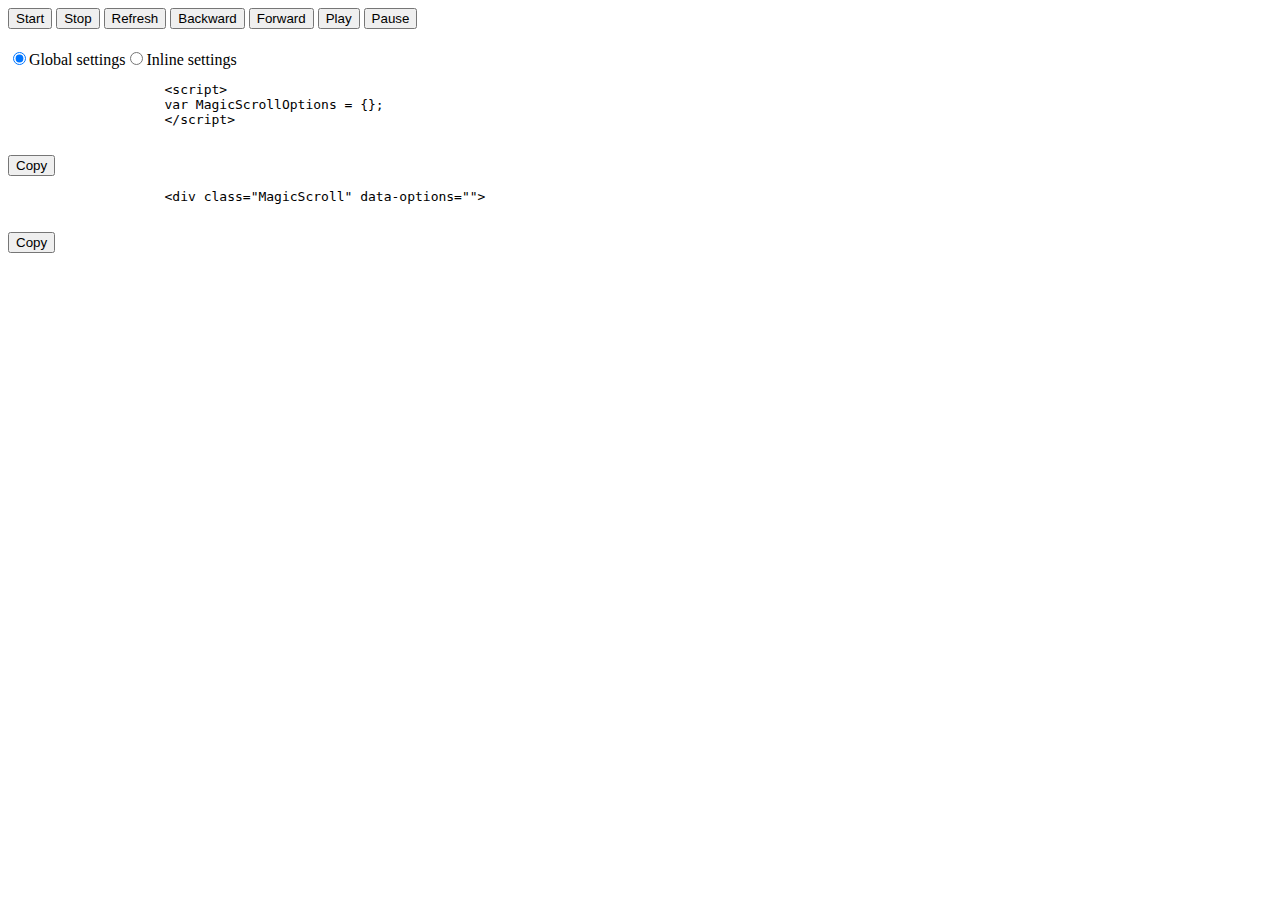
==== commit ef9bca2a: "update" ====
--- a/examples.html
+++ b/examples.html
@@ -197,108 +197,6 @@
         </div>
     </div>
 </div>
-<!-- 
-<div class="wizard-settings col">
-    <div class="settings-controls">
-        <button class="cfg-btn btn-preview" form="app-params-form" autocomplete="off" onclick="applySettings();">Apply settings</button>
-    </div>
-    <div class="inner">
-        <form id="app-params-form" autocomplete="off" onsubmit="return false;">
-        <table id="params">
-            <tr><td>Mode:</td><td>
-                <select name="mode">
-                    <option selected value="scroll">scroll</option>
-                    <option value="carousel">carousel</option>
-                    <option value="cover-flow">cover-flow</option>
-                    <option value="animation">animation</option>
-                </select>
-            </td></tr>
-            <tr><td>Orientation:</td><td>
-                <select name="orientation">
-                    <option selected value="vertical">vertical</option>
-                    <option value="vertical">vertical</option>
-                </select>
-            </td></tr>
-            <tr><td>Scroll width:</td><td><input type="text" name="width" value="auto"/>
-            <span class="values">auto | &lt;pixels&gt; | &lt;percentage&gt; </span></td></tr>
-            <tr><td>Scroll height:</td><td><input type="text" name="height" value="auto"/>
-            <span class="values">auto | &lt;pixels&gt; | &lt;percentage&gt;</span></td></tr>
-            <tr><td>Items:</td><td><input type="text" name="items" value="auto"/>
-                    <span class="values">auto | fit | number | array</span>
-                    <span class="values">
-                    <p>You can preset the number of visible items depending on the width of scroll view.</p>
-                    <p>Format: <em>[ [x,y], [x,y], ... ]</em><br>
-                    &nbsp;&nbsp;&nbsp;&nbsp;<strong>x</strong> - maximum scroll width<br>
-                    &nbsp;&nbsp;&nbsp;&nbsp;<strong>y</strong> - items to display.</p>
-                    <p>Example: <em>[ [600,2], [800,3], [1000,5], [1200,7], [1500,10] ]</em></p>
-                    </span>
-                </td>
-            </tr>
-            <tr><td>Speed:</td><td><input type="text" name="speed" value="600"/><span class="values">milliseconds</span></td></tr>
-            <tr><td>Step:</td><td><input type="text" name="step" value="auto"/>
-                    <span class="values">auto | numeric</span>
-                    <span class="values"><p>Use 0 for continuous scroll.</p></span>
-                </td></tr>
-            <tr><td>Autoplay:</td><td><input type="text" name="autoplay" value="0"/><span class="values">milliseconds</span></td></tr>
-            <tr><td>Loop:</td><td>
-                <select name="loop">
-                    <option selected value="infinite">infinite</option>
-                    <option value="rewind">rewind</option>
-                    <option value="off">off</option>
-                </select>
-            </td></tr>
-            <tr><td>Arrows:</td><td>
-                <select name="arrows">
-                    <option selected value="outside">outside</option>
-                    <option value="inside">inside</option>
-                    <option value="off">off</option>
-                </select>
-            </td></tr>
-            <tr><td>Pagination:</td><td>
-                <select name="pagination">
-                    <option selected value="false">false</option>
-                    <option value="true">true</option>
-                </select>
-            </td></tr>
-            <tr><td>Scroll on wheel:</td><td>
-                <select name="scrollOnWheel">
-                    <option value="auto" selected>auto</option>
-                    <option value="true">true</option>
-                    <option value="false">false</option>
-                </select>
-            </td></tr>
-            <tr><td>Draggable:</td><td>
-                <select name="draggable">
-                    <option value="true">true</option>
-                    <option value="false">false</option>
-                </select>
-            </td></tr>
-            <tr><td>Keyboard:</td><td>
-                <select name="keyboard">
-                    <option selected value="false">false</option>
-                    <option value="true">true</option>
-                </select>
-            </td></tr>
-            <tr><td>Easing:</td><td><input type="text" name="easing" value="cubic-bezier(.8, 0, .5, 1)"/>
-                <span class="values"><p>The <a href="https://developer.mozilla.org/en/docs/Web/CSS/timing-function" target="_blank">&lt;easing function&gt;</a> that describes an acceleration curve, so the speed of the transition can vary over its duration.</p></span>
-                <span class="values"><p>You can model your own acceleration curve (Bezier curve) here:</p> <a href="http://cubic-bezier.com">http://cubic-bezier.com</a></span>
-            </td></tr>
-            <tr><td>Lazy load:</td><td>
-                <select name="lazyLoad">
-                    <option selected value="false">false</option>
-                    <option value="true">true</option>
-                </select>
-            </td></tr>
-            <tr><td>Autostart:</td><td>
-                <select name="autostart">
-                    <option selected value="true">true</option>
-                    <option value="false">false</option>
-                </select>
-            </td></tr>
-        </table>
-        </form>
-    </div> -->
-    <!-- <div class="footer">&copy; <a href="https://www.magictoolbox.com">Magic Toolbox</a></div> -->
 </div>
 <div id="code-to-copy"></div>
 <link rel="stylesheet" type="text/css" href="https://cdnjs.cloudflare.com/ajax/libs/prettify/r298/prettify.min.css">
--- a/magicscroll/magicscroll.css
+++ b/magicscroll/magicscroll.css
@@ -1,143 +1,18 @@
-
-.MagicScroll,
-.mcs-caption,
-.mcs-button,
-.mcs-item,
-.mcs-item img,
-.mcs-item > *,
-.mcs-bullet,
-.mcs-bullet:before,
-.mcs-bullet:after,
-.mcs-wrapper,
-.mcs-items-container {
-    margin: 0;
-    padding: 0;
-    outline: 0;
-    -webkit-box-sizing: border-box;
-       -moz-box-sizing: border-box;
-            box-sizing: border-box;
-}
-.MagicScroll,
-.mcs-item,
-.mcs-item a,
-.mcs-item img,
-.mcs-items-container {
-    position: relative;
-}
-.MagicScroll,
-.mcs-item,
-.mcs-wrapper,
-.mcs-items-container {
-    overflow: hidden;
-    direction: ltr;
-}
-.mcs-wrapper,
-.mcs-item img {
-    line-height: 100%;
-}
-
-.MagicScroll {
-    z-index: 1;
-    cursor: -webkit-grab;
-    cursor: -o-grab;
-    cursor: -ms-grab;
-    cursor: grab;
-    -moz-user-select: none;
-    -webkit-user-select: none;
-    -webkit-touch-callout: none;
-    -webkit-tap-highlight-color: transparent;
-}
-
-.MagicScroll.mcs-height-auto .mcs-item > a {
-    width: 100%;
-}
-
-.MagicScroll > a {
-    height: 100%;
-}
-
-.MagicScroll > a > img {
-    max-height: 100%;
-}
-
-.MagicScroll.mcs-height-auto {
-    height: auto !important;
-}
-
-.MagicScroll.MagicScroll-vertical {
-    -moz-touch-action: pan-y;
-    -ms-touch-action: pan-y;
-    touch-action: pan-y;
-}
-.MagicScroll.MagicScroll-vertical {
-    -moz-touch-action: pan-x;
-    -ms-touch-action: pan-x;
-    touch-action: pan-x;
-}
-
-body.mcs-dragging {
-    cursor: move;
-    cursor: -webkit-grabbing;
-    cursor: -o-grabbing;
-    cursor: -ms-grabbing;
-    cursor: grabbing;
-}
-body.mcs-dragging .MagicScroll,
-body.mcs-dragging button.mcs-button.mcs-vertical.mcs-button-arrow {
-    cursor: inherit;
-}
-
-.mcs-item,
-.MagicScroll figure,
-/*.mcs-item img,*/
-.mcs-item .mcs-caption {
-    display: inline-block;
-}
-
-.MagicScroll .mcs-item img {
-    pointer-events: none;
-}
-
-.mcs-item img {
-    display: inline-block !important;
-}
-
-.MagicScroll > * {
-    display: inline-block;
-    max-width: 100%;
-}
+/* garde */
 .MagicScroll > *:first-child {
     visibility: hidden;
 }
+/* garde */
 .MagicScroll > *:nth-child(n+2) {
     display: none;
 }
-
-.MagicScroll > a {
-    line-height: 100%;
-}
-
-.MagicScroll img {
-    visibility: hidden;
-}
-.MagicScroll .mcs-item img {
-    visibility: visible;
-    float: none !important;
-}
-
+/* garde */
 .mcs-button,
 .mcs-bullets,
 .mcs-wrapper {
     position: absolute;
-}
-
-.MagicScroll:before,
-.MagicScroll figcaption:before {
-    content: '';
-    display: inline-block;
-    vertical-align: top;
-    height: 0;
-}
+} 
+/* garde */
 .mcs-wrapper {
     top: 0;
     right: 0;
@@ -145,15 +20,15 @@
     left: 0;
     vertical-align: top;
     z-index: 100;
-}
-
+} 
+/* garde */
 .mcs-items-container {
     text-align: center;
     overflow: visible;
     width: 100%;
     height: 100%;
-}
-
+} 
+/* garde */
 .mcs-item {
     top: 0;
     left: 0;
@@ -162,8 +37,8 @@
     font-size: 0;
     line-height: 100%;
     max-width: 100%;
-}
-
+} 
+/* makes carousel centered */
 .mcs-item:after,
 .mcs-item > a:after {
     content: '';
@@ -171,74 +46,21 @@
     height: 100%;
     vertical-align: middle;
 }
-
-.MagicScroll-vertical .mcs-item {
-    height: 100%;
-}
-
+/* centers */
 .MagicScroll-vertical .mcs-item {
     display: block;
     width: 100%;
 }
-
-.mcs-item > a,
-.MagicScroll-vertical .mcs-items-container > * {
-    display: inline-block;
-}
-.mcs-item a,
-.mcs-item img {
-    border: none;
-    max-width: 100%;
-    max-height: 100%;
-}
+/* centers */
 .mcs-item a {
     height: 100%;
 }
-
 .mcs-item img {
     width: auto;
     height: auto;
     vertical-align: middle;
 }
-
-.MagicScroll figure {
-    position: relative;
-    vertical-align: middle;
-    font-size: 0;
-    margin: 0;
-    max-width: 100%;
-    max-height: 100%;
-    line-height: normal;
-}
-
-.lt-ie9-magic .mcs-item > a > img {
-    position: static;
-}
-.lt-ie9-magic figcaption {
-    display: block;
-}
-.lt-ie10-magic .mcs-item a img {
-    border: none;
-}
-
-.ie7-magic .mcs-item img,
-.ie7-magic .MagicScroll-vertical .mcs-item a {
-    display: inline-block;
-}
-
-.ie7-magic .MagicScroll-vertical .mcs-item  {
-    display: inline;
-}
-
-.mcs-button {
-    display: block;
-}
-
-.MagicScroll .mcs-hidden {
-    display: none !important;
-    visibility: hidden !important;
-}
-
+/* perspective */
 .ie11-magic .MagicScroll[data-mode="scroll"] .mcs-items-container,
 .MagicScroll[data-mode="carousel"] .mcs-items-container,
 .MagicScroll[data-mode="cover-flow"] .mcs-items-container {
@@ -249,25 +71,8 @@
 
     -webkit-perspective-origin-x: 50%;
     -webkit-perspective-origin-y: 50%;
-}
-.MagicScroll[data-mode="carousel"] .mcs-item,
-.MagicScroll[data-mode="cover-flow"] .mcs-item {
-    -webkit-transform-style: preserve-3d;
-    -moz-transform-style: preserve-3d;
-    -o-transform-style: preserve-3d;
-    transform-style: preserve-3d;
-}
-
-.MagicScroll figcaption {
-    display: inline-block;
-    position: relative;
-    left: 0;
-    float: left;
-    width: 100%;
-    line-height: 100%;
-    clear: both;
-    z-index: 150;
-}
+} 
+/* need */
 .MagicScroll figcaption,
 .MagicScroll[data-mode="carousel"] .mcs-item .mcs-caption,
 .MagicScroll[data-mode="cover-flow"] .mcs-item .mcs-caption {
@@ -278,1042 +83,7 @@
        -moz-box-sizing: border-box;
             box-sizing: border-box;
 }
-
-
-.lt-ie9-magic .MagicScroll figcaption,
-.lt-ie9-magic .MagicScroll figure img {
-    float: right;
-}
-.MagicScroll .mcs-reflection {
-    -webkit-transform: translateZ(-1px);
-    position: absolute;
-    display: inline-block;
-    left: 0px;
-    z-index: 1;
-}
-
-.MagicScroll .mcs-item.mcs-noimg {
-    background: url("[data-uri]") center center no-repeat;
-}
-
-
-/*
- * Caption
- */
-.mcs-item .mcs-caption {
-    display: inline-block;
-    vertical-align: bottom;
-    position: absolute;
-    z-index: 150;
-}
-
-.MagicScroll[data-mode="cover-flow"] .mcs-item figcaption.mcs-caption,
-.MagicScroll[data-mode="carousel"] .mcs-item figcaption.mcs-caption {
-    top: 100%;
-}
-
-.MagicScroll[data-mode="scroll"] .mcs-item figure,
-.MagicScroll[data-mode="animation"] .mcs-item figure {
-    overflow: hidden;
-}
-
-.MagicScroll[data-mode="scroll"] .mcs-item .mcs-caption,
-.MagicScroll[data-mode="animation"] .mcs-item .mcs-caption {
-    left: 0;
-    width: 100%;
-    bottom: 0;
-    -webkit-transition: -webkit-transform .25s;
-            transition: transform .25s;
-    -webkit-transform: translateY(150%);
-            -ms-transform: translate(0, 150%);
-            transform: translateY(150%);
-}
-
-.MagicScroll[data-mode="scroll"] .mcs-item:hover .mcs-caption,
-.MagicScroll[data-mode="animation"] .mcs-item:hover .mcs-caption {
-    -webkit-transform: translateY(0%);
-        -ms-transform: translate(0, 0%);
-            transform: translateY(0%);
-}
-
-.MagicScroll[data-mode="scroll"].caption-below .mcs-caption,
-.MagicScroll[data-mode="animation"].caption-below .mcs-caption {
-    -webkit-transition: none;
-            transition: none;
-    -webkit-transform: none;
-            -ms-transform: none;
-            transform: none;
-}
-
-.lt-ie9-magic .MagicScroll[data-mode="scroll"] .mcs-item .mcs-caption,
-.lt-ie9-magic .MagicScroll[data-mode="animation"] .mcs-item .mcs-caption {
-    bottom: -150%;
-}
-.lt-ie9-magic .MagicScroll[data-mode="scroll"] .mcs-item:hover .mcs-caption,
-.lt-ie9-magic .MagicScroll[data-mode="animation"] .mcs-item:hover .mcs-caption {
-    bottom: 0%;
-}
-
-/**
- * Buttons & Arrows
- */
-.mcs-button {
-    cursor: pointer;
-    z-index: 1000;
-    background-repeat: no-repeat;
-    background-color: transparent;
-    border: 0;
-    border-radius: 0;
-    -webkit-transition: opacity .25s linear;
-    transition: opacity .25s linear;
-}
-.MagicScroll:hover > .mcs-button:hover {
-    opacity: 1;
-}
-
-.mcs-button-arrow {
-    z-index: 120;
-}
-.MagicScroll-vertical .mcs-button-arrow {
-    width: 40px;
-    height: 100%;
-    top: 0;
-}
-.MagicScroll-vertical .mcs-button-arrow {
-    width: 100%;
-    height: 40px;
-    left: 0;
-}
-
-.MagicScroll-horizontal .mcs-button-arrow-prev { left: 0; right: auto; top: 0; bottom: 0; }
-.MagicScroll-horizontal .mcs-button-arrow-next { left: auto; right: 0; top: 0; bottom: 0; }
-.MagicScroll-vertical .mcs-button-arrow-prev { top: 0; bottom: auto; left: 0; right: 0; }
-.MagicScroll-vertical .mcs-button-arrow-next { top: auto; bottom: 0; left: 0; right: 0; }
-
-
-.MagicScroll[data-mode="carousel"] .mcs-item,
-.MagicScroll[data-mode="cover-flow"] .mcs-item {
-    overflow: visible;
-}
-
-/*
- * Bullets
- */
-.mcs-bullets {
-    text-align: center;
-    display: inline-block !important;
-    opacity: 0;
-    top: 100%;
-}
-.mcs-bullets.show {
-    opacity: 1.0;
-    -moz-transition: opacity .5s;
-    -o-transition: opacity .5s;
-    transition: opacity .5s;
-}
-.MagicScroll-vertical .mcs-bullets {
-    width: 100%;
-    left: 0;
-}
-.MagicScroll-vertical .mcs-bullets {
-    top: 0;
-    left: 100%;
-    display: inline-block;
-    vertical-align: middle;
-}
-.mcs-bullet {
-    border-radius: 50%;
-    margin: 4px;
-    cursor: pointer;
-    display: inline-block;
-    position: relative;
-    text-indent: 9999px;
-    vertical-align: middle;
-    font: 0/0 a;
-    color: transparent;
-    outline: none;
-}
-.mcs-bullet.active {
-    cursor: default;
-}
-
-
-/**
- * Animation mode
- */
-[data-mode="animation"] div[data-action="exit"],
-[data-mode="animation"] div[data-action="enter"] {
-    -webkit-animation-duration: 0.35s;
-            animation-duration: 0.35s;
-    -webkit-animation-timing-function: ease-in;
-            animation-timing-function: ease-in;
-}
-[data-mode="animation"] div[data-action="enter"] {
-    -webkit-animation-timing-function: cubic-bezier(.12,.37,.25,1);
-            animation-timing-function: cubic-bezier(.12,.37,.25,1);
-}
-[data-mode="animation"] .mcs-item {
-    -webkit-animation-duration: 0;
-    -webkit-transform: none;
-            animation-name: none;
-            animation-duration: 0;
-}
-
-[data-mode="animation"] .mcs-item[data-animation-nth="1"] {
-    -webkit-animation-delay: 0.15s;
-            animation-delay: 0.15s;
-}
-[data-mode="animation"] .mcs-item[data-animation-nth="2"] {
-    -webkit-animation-delay: 0.2s;
-            animation-delay: 0.2s;
-}
-[data-mode="animation"] .mcs-item[data-animation-nth="3"] {
-    -webkit-animation-delay: 0.25s;
-            animation-delay: 0.25s;
-}
-[data-mode="animation"] .mcs-item[data-animation-nth="4"] {
-    -webkit-animation-delay: 0.3s;
-            animation-delay: 0.3s;
-}
-[data-mode="animation"] .mcs-item[data-animation-nth="5"] {
-    -webkit-animation-delay: 0.35s;
-            animation-delay: 0.35s;
-}
-[data-mode="animation"] .mcs-item[data-animation-nth="6"] {
-    -webkit-animation-delay: 0.4s;
-            animation-delay: 0.4s;
-}
-[data-mode="animation"] .mcs-item[data-animation-nth="7"] {
-    -webkit-animation-delay: 0.45s;
-            animation-delay: 0.45s;
-}
-[data-mode="animation"] .mcs-item[data-animation-nth="8"] {
-    -webkit-animation-delay: 0.5s;
-            animation-delay: 0.5s;
-}
-[data-mode="animation"] .mcs-item[data-animation-nth="9"] {
-    -webkit-animation-delay: 0.55s;
-            animation-delay: 0.55s;
-}
-[data-mode="animation"] .mcs-item[data-animation-nth="10"] {
-    -webkit-animation-delay: 0.6s;
-            animation-delay: 0.6s;
-}
-
-.MagicScroll-vertical[data-mode="animation"] [data-forward] [data-entering],
-.MagicScroll-vertical[data-mode="animation"] [data-forward] [data-exited] {
-    -webkit-transform: translateX(100000px);
-            transform: translateX(100000px);
-}
-.MagicScroll-vertical[data-mode="animation"] [data-backward] [data-entering],
-.MagicScroll-vertical[data-mode="animation"] [data-backward] [data-exited] {
-    -webkit-transform: translateX(-100000px);
-            transform: translateX(-100000px);
-}
-.MagicScroll-vertical[data-mode="animation"] [data-forward] [data-entering],
-.MagicScroll-vertical[data-mode="animation"] [data-forward] [data-exited] {
-    -webkit-transform: translateY(100000px);
-            transform: translateY(100000px);
-}
-.MagicScroll-vertical[data-mode="animation"] [data-backward] [data-entering],
-.MagicScroll-vertical[data-mode="animation"] [data-backward] [data-exited] {
-    -webkit-transform: translateY(-100000px);
-            transform: translateY(-100000px);
-}
-/**
- * SlideIn animation
- */
-[data-mode="animation"] .mcs-item[data-action="exit"],
-.mcs-slidein[data-mode="animation"] .mcs-item[data-action="exit"] {
-    -webkit-animation-timing-function: ease-in;
-            animation-timing-function: ease-in;
-    -webkit-animation-duration: 0.3s;
-            animation-duration: 0.3s;
-}
-[data-mode="animation"] .mcs-item[data-action="enter"],
-.mcs-slidein[data-mode="animation"] .mcs-item[data-action="enter"] {
-    -webkit-animation-timing-function: cubic-bezier(.12,.37,.25,1);
-            animation-timing-function: cubic-bezier(.12,.37,.25,1);
-    -webkit-animation-duration: 0.35s;
-            animation-duration: 0.35s;
-}
-
-/* Horizontal Forward */
-.MagicScroll-vertical[data-mode="animation"] [data-forward] .mcs-item[data-action="exit"],
-.mcs-slidein.MagicScroll-vertical[data-mode="animation"] [data-forward] .mcs-item[data-action="exit"] {
-    -webkit-animation-name: h-forward-exit-slidein;
-            animation-name: h-forward-exit-slidein;
-}
-.MagicScroll-vertical[data-mode="animation"] [data-forward] .mcs-item[data-action="enter"],
-.mcs-slidein.MagicScroll-vertical[data-mode="animation"] [data-forward] .mcs-item[data-action="enter"] {
-    -webkit-animation-name: h-forward-enter-slidein;
-            animation-name: h-forward-enter-slidein;
-}
-@-webkit-keyframes h-forward-exit-slidein {
-    0% {
-        opacity: 1;
-        -webkit-transform: translateX(0);
-                transform: translateX(0);
-    }
-    100% {
-        opacity: 0;
-        -webkit-transform: translateX(-600px);
-                transform: translateX(-600px);
-    }
-}
-@keyframes h-forward-exit-slidein {
-    0% {
-        opacity: 1;
-        -webkit-transform: translateX(0);
-                transform: translateX(0);
-    }
-    100% {
-        opacity: 0;
-        -webkit-transform: translateX(-600px);
-                transform: translateX(-600px);
-    }
-}
-@-webkit-keyframes h-forward-enter-slidein {
-    0%   {
-        opacity: 0;
-        -webkit-transform: translateX(180px);
-                transform: translateX(180px);
-    }
-    100%   {
-        opacity: 1;
-        -webkit-transform:translateX(0px);
-                transform:translateX(0px);
-    }
-}
-@keyframes h-forward-enter-slidein {
-    0%   {
-        opacity: 0;
-        -webkit-transform: translateX(180px);
-                transform: translateX(180px);
-    }
-    100%   {
-        opacity: 1;
-        -webkit-transform:translateX(0px);
-                transform:translateX(0px);
-    }
-}
-
-/* Horizontal Backward */
-.MagicScroll-vertical[data-mode="animation"] [data-backward] .mcs-item[data-action="exit"],
-.mcs-slidein.MagicScroll-vertical[data-mode="animation"] [data-backward] .mcs-item[data-action="exit"] {
-    -webkit-animation-name: h-backward-exit-slidein;
-            animation-name: h-backward-exit-slidein;
-}
-.MagicScroll-vertical[data-mode="animation"] [data-backward] .mcs-item[data-action="enter"],
-.mcs-slidein.MagicScroll-vertical[data-mode="animation"] [data-backward] .mcs-item[data-action="enter"] {
-    -webkit-animation-name: h-backward-enter-slidein;
-            animation-name: h-backward-enter-slidein;
-}
-@-webkit-keyframes h-backward-exit-slidein {
-    0% {
-        opacity: 1;
-        -webkit-transform: translateX(0);
-                transform: translateX(0);
-    }
-    100% {
-        opacity: 0;
-        -webkit-transform: translateX(600px);
-                transform: translateX(600px);
-    }
-}
-@keyframes h-backward-exit-slidein {
-    0% {
-        opacity: 1;
-        -webkit-transform: translateX(0);
-                transform: translateX(0);
-    }
-    100% {
-        opacity: 0;
-        -webkit-transform: translateX(600px);
-                transform: translateX(600px);
-    }
-}
-@-webkit-keyframes h-backward-enter-slidein {
-    0%   {
-        opacity: 0;
-        -webkit-transform: translateX(-180px);
-                transform: translateX(-180px);
-    }
-    100% {
-        opacity: 1;
-        -webkit-transform: translateX(0px);
-                transform: translateX(0px);
-    }
-}
-@keyframes h-backward-enter-slidein {
-    0%   {
-        opacity: 0;
-        -webkit-transform: translateX(-180px);
-                transform: translateX(-180px);
-    }
-    100% {
-        opacity: 1;
-        -webkit-transform: translateX(0px);
-                transform: translateX(0px);
-    }
-}
-
-/* Vertical Forward */
-.MagicScroll-vertical[data-mode="animation"] [data-forward] .mcs-item[data-action="exit"],
-.mcs-slidein.MagicScroll-vertical[data-mode="animation"] [data-forward] .mcs-item[data-action="exit"] {
-    -webkit-animation-name: v-forward-exit-slidein;
-            animation-name: v-forward-exit-slidein;
-}
-.MagicScroll-vertical[data-mode="animation"] [data-forward] .mcs-item[data-action="enter"],
-.mcs-slidein.MagicScroll-vertical[data-mode="animation"] [data-forward] .mcs-item[data-action="enter"] {
-    -webkit-animation-name: v-forward-enter-slidein;
-            animation-name: v-forward-enter-slidein;
-}
-@-webkit-keyframes v-forward-exit-slidein {
-    0% {
-        opacity: 1;
-        -webkit-transform: translateY(0);
-                transform: translateY(0);
-    }
-    100% {
-        opacity: 0;
-        -webkit-transform: translateY(-600px);
-                transform: translateY(-600px);
-    }
-}
-@keyframes v-forward-exit-slidein {
-    0% {
-        opacity: 1;
-        -webkit-transform: translateY(0);
-                transform: translateY(0);
-    }
-    100% {
-        opacity: 0;
-        -webkit-transform: translateY(-600px);
-                transform: translateY(-600px);
-    }
-}
-@-webkit-keyframes v-forward-enter-slidein {
-    0%   {
-        opacity: 0;
-        -webkit-transform: translateY(180px);
-                transform: translateY(180px);
-    }
-    100% {
-        opacity: 1;
-        -webkit-transform: translateY(0px);
-                transform: translateY(0px);
-    }
-}
-@keyframes v-forward-enter-slidein {
-    0%   {
-        opacity: 0;
-        -webkit-transform: translateY(180px);
-                transform: translateY(180px);
-    }
-    100% {
-        opacity: 1;
-        -webkit-transform: translateY(0px);
-                transform: translateY(0px);
-    }
-}
-
-/* Vertical Backward */
-.MagicScroll-vertical[data-mode="animation"] [data-backward] .mcs-item[data-action="exit"],
-.mcs-slidein.MagicScroll-vertical[data-mode="animation"] [data-backward] .mcs-item[data-action="exit"] {
-    -webkit-animation-name: v-backward-exit-slidein;
-            animation-name: v-backward-exit-slidein;
-}
-.MagicScroll-vertical[data-mode="animation"] [data-backward] .mcs-item[data-action="enter"],
-.mcs-slidein.MagicScroll-vertical[data-mode="animation"] [data-backward] .mcs-item[data-action="enter"] {
-    -webkit-animation-name: v-backward-enter-slidein;
-            animation-name: v-backward-enter-slidein;
-}
-@-webkit-keyframes v-backward-exit-slidein {
-    0% {
-        opacity: 1;
-        -webkit-transform: translateY(0);
-                transform: translateY(0);
-    }
-    100% {
-        opacity: 0;
-        -webkit-transform: translateY(600px);
-                transform: translateY(600px);
-    }
-}
-@keyframes v-backward-exit-slidein {
-    0% {
-        opacity: 1;
-        -webkit-transform: translateY(0);
-                transform: translateY(0);
-    }
-    100% {
-        opacity: 0;
-        -webkit-transform: translateY(600px);
-                transform: translateY(600px);
-    }
-}
-@-webkit-keyframes v-backward-enter-slidein {
-    0%   {
-        opacity: 0;
-        -webkit-transform: translateY(-180px);
-                transform: translateY(-180px);
-    }
-    100% {
-        opacity: 1;
-        -webkit-transform: translateY(0px);
-                transform: translateY(0px);
-    }
-}
-@keyframes v-backward-enter-slidein {
-    0%   {
-        opacity: 0;
-        -webkit-transform: translateY(-180px);
-                transform: translateY(-180px);
-    }
-    100% {
-        opacity: 1;
-        -webkit-transform: translateY(0px);
-                transform: translateY(0px);
-    }
-}
-/**
- * Bounce animation
- */
-.mcs-bounce[data-mode="animation"] .mcs-item[data-action="exit"] {
-    -webkit-animation-timing-function: cubic-bezier(.84,0,1,1);
-            animation-timing-function: cubic-bezier(.84,0,1,1);
-    -webkit-animation-duration: 0.4s;
-            animation-duration: 0.4s;
-    /*-webkit-animation-delay: 0s;
-            animation-delay: 0s;*/
-}
-
-.mcs-bounce[data-mode="animation"] .mcs-item[data-action="enter"] {
-    -webkit-animation-timing-function: cubic-bezier(.12,.37,.25,1);
-            animation-timing-function: cubic-bezier(.12,.37,.25,1);
-    -webkit-animation-duration: 0.4s;
-            animation-duration: 0.4s;
-}
-
-/* Horizontal Forward */
-.mcs-bounce.MagicScroll-vertical[data-mode="animation"] [data-forward] .mcs-item[data-action="exit"] {
-    -webkit-animation-name: h-forward-exit-bounce;
-            animation-name: h-forward-exit-bounce;
-}
-.mcs-bounce.MagicScroll-vertical[data-mode="animation"] [data-forward] .mcs-item[data-action="enter"] {
-    -webkit-animation-name: h-forward-enter-bounce;
-            animation-name: h-forward-enter-bounce;
-}
-
-@-webkit-keyframes h-forward-exit-bounce {
-    0% {
-        opacity: 1;
-        -webkit-transform: translateX(0);
-                transform: translateX(0) translateZ(-1px);
-    }
-    40% {
-        opacity: 0.6;
-    }
-    100% {
-        opacity: 0;
-        -webkit-transform: translateX(-2000px);
-                transform: translateX(-2000px) translateZ(-1px);
-    }
-}
-@keyframes h-forward-exit-bounce {
-    0% {
-        opacity: 1;
-        -webkit-transform: translateX(0);
-                transform: translateX(0) translateZ(-1px);
-    }
-    40% {
-        opacity: 0.6;
-    }
-    100% {
-        opacity: 0;
-        -webkit-transform: translateX(-2000px);
-                transform: translateX(-2000px) translateZ(-1px);
-    }
-}
-@-webkit-keyframes h-forward-enter-bounce {
-    0%   {
-        opacity: 0;
-        -webkit-transform: translateX(3000px);
-                transform: translateX(3000px);
-    }
-    60% {
-        opacity: 1;
-        -webkit-transform: translateX(-30px);
-                transform: translateX(-30px);
-    }
-    75% {
-        -webkit-transform:translateX(10px);
-                transform:translateX(10px);
-    }
-    90% {
-        -webkit-transform:translateX(-5px);
-                transform:translateX(-5px);
-    }
-    100%   {
-        -webkit-transform:translateX(0px);
-                transform:translateX(0px);
-    }
-}
-@keyframes h-forward-enter-bounce {
-    0%   {
-        opacity: 0;
-        -webkit-transform: translateX(3000px);
-                transform: translateX(3000px);
-    }
-    60% {
-        opacity: 1;
-        -webkit-transform: translateX(-30px);
-                transform: translateX(-30px);
-    }
-    75% {
-        -webkit-transform:translateX(10px);
-                transform:translateX(10px);
-    }
-    90% {
-        -webkit-transform:translateX(-5px);
-                transform:translateX(-5px);
-    }
-    100%   {
-        -webkit-transform:translateX(0px);
-                transform:translateX(0px);
-    }
-}
-
-/* Horizontal Backward */
-.mcs-bounce.MagicScroll-vertical[data-mode="animation"] [data-backward] .mcs-item[data-action="exit"] {
-    -webkit-animation-name: h-backward-exit-bounce;
-            animation-name: h-backward-exit-bounce;
-}
-.mcs-bounce.MagicScroll-vertical[data-mode="animation"] [data-backward] .mcs-item[data-action="enter"] {
-    -webkit-animation-name: h-backward-enter-bounce;
-            animation-name: h-backward-enter-bounce;
-}
-@-webkit-keyframes h-backward-exit-bounce {
-    0% {
-        opacity: 1;
-        -webkit-transform: translateX(0);
-                transform: translateX(0) translateZ(-1px);
-    }
-    40% {
-        opacity: 0.6;
-    }
-    100% {
-        opacity: 0;
-        -webkit-transform: translateX(2000px);
-                transform: translateX(2000px) translateZ(-1px);
-    }
-}
-@keyframes h-backward-exit-bounce {
-    0% {
-        opacity: 1;
-        -webkit-transform: translateX(0);
-                transform: translateX(0) translateZ(-1px);
-    }
-    40% {
-        opacity: 0.6;
-    }
-    100% {
-        opacity: 0;
-        -webkit-transform: translateX(2000px);
-                transform: translateX(2000px) translateZ(-1px);
-    }
-}
-@-webkit-keyframes h-backward-enter-bounce {
-    0%   {
-        opacity: 0;
-        -webkit-transform: translateX(-3000px);
-                transform: translateX(-3000px);
-    }
-    60% {
-        opacity: 1;
-        -webkit-transform: translateX(30px);
-                transform: translateX(30px);
-    }
-    75% {
-        -webkit-transform:translateX(-10px);
-                transform:translateX(-10px);
-    }
-    90% {
-        -webkit-transform:translateX(5px);
-                transform:translateX(5px);
-    }
-    100%   {
-        -webkit-transform:translateX(0px);
-                transform:translateX(0px);
-    }
-}
-@keyframes h-backward-enter-bounce {
-    0%   {
-        opacity: 0;
-        -webkit-transform: translateX(-3000px);
-                transform: translateX(-3000px);
-    }
-    60% {
-        opacity: 1;
-        -webkit-transform: translateX(30px);
-                transform: translateX(30px);
-    }
-    75% {
-        -webkit-transform:translateX(-10px);
-                transform:translateX(-10px);
-    }
-    90% {
-        -webkit-transform:translateX(5px);
-                transform:translateX(5px);
-    }
-    100%   {
-        -webkit-transform:translateX(0px);
-                transform:translateX(0px);
-    }
-}
-
-/* Vertical Forward */
-.mcs-bounce.MagicScroll-vertical[data-mode="animation"] [data-forward] div[data-action="exit"] {
-    -webkit-animation-name: v-forward-exit-bounce;
-            animation-name: v-forward-exit-bounce;
-}
-.mcs-bounce.MagicScroll-vertical[data-mode="animation"] [data-forward] div[data-action="enter"] {
-    -webkit-animation-name: v-forward-enter-bounce;
-            animation-name: v-forward-enter-bounce;
-}
-.mcs-bounce.MagicScroll-vertical[data-mode="animation"] [data-forward] [data-entering] {
-    -webkit-transform: translateY(100000px);
-            transform: translateY(100000px);
-}
-.mcs-bounce.MagicScroll-vertical[data-mode="animation"] [data-forward] [data-exited] {
-    -webkit-transform: translateY(100000px);
-            transform: translateY(100000px);
-}
-@-webkit-keyframes v-forward-exit-bounce {
-    0% {
-        opacity: 1;
-        -webkit-transform: translateY(0);
-                transform: translateY(0);
-    }
-    40% {
-        opacity: 0.6;
-    }
-    100% {
-        opacity: 0;
-        -webkit-transform: translateY(-2000px);
-                transform: translateY(-2000px);
-    }
-}
-@keyframes v-forward-exit-bounce {
-    0% {
-        opacity: 1;
-        -webkit-transform: translateY(0);
-                transform: translateY(0);
-    }
-    40% {
-        opacity: 0.6;
-    }
-    100% {
-        opacity: 0;
-        -webkit-transform: translateY(-2000px);
-                transform: translateY(-2000px);
-    }
-}
-@-webkit-keyframes v-forward-enter-bounce {
-    0%   {
-        opacity: 0;
-        -webkit-transform: translateY(3000px);
-                transform: translateY(3000px);
-    }
-    60% {
-        opacity: 1;
-        -webkit-transform: translateY(-30px);
-                transform: translateY(-30px);
-    }
-    75% {
-        -webkit-transform:translateY(10px);
-                transform:translateY(10px);
-    }
-    90% {
-        -webkit-transform:translateY(-5px);
-                transform:translateY(-5px);
-    }
-    100%   {
-        -webkit-transform:translateY(0px);
-                transform:translateY(0px);
-    }
-}
-@keyframes v-forward-enter-bounce {
-    0%   {
-        opacity: 0;
-        -webkit-transform: translateY(3000px);
-                transform: translateY(3000px);
-    }
-    60% {
-        opacity: 1;
-        -webkit-transform: translateY(-30px);
-                transform: translateY(-30px);
-    }
-    75% {
-        -webkit-transform:translateY(10px);
-                transform:translateY(10px);
-    }
-    90% {
-        -webkit-transform:translateY(-5px);
-                transform:translateY(-5px);
-    }
-    100%   {
-        -webkit-transform:translateY(0px);
-                transform:translateY(0px);
-    }
-}
-
-/* Vertical Backward */
-.mcs-bounce.MagicScroll-vertical[data-mode="animation"] [data-backward] div[data-action="exit"] {
-    -webkit-animation-name: v-backward-exit-bounce;
-            animation-name: v-backward-exit-bounce;
-}
-.mcs-bounce.MagicScroll-vertical[data-mode="animation"] [data-backward] div[data-action="enter"] {
-    -webkit-animation-name: v-backward-enter-bounce;
-            animation-name: v-backward-enter-bounce;
-}
-@-webkit-keyframes v-backward-exit-bounce {
-    0% {
-        opacity: 1;
-        -webkit-transform: translateY(0);
-                transform: translateY(0);
-    }
-    40% {
-        opacity: 0.6;
-    }
-    100% {
-        opacity: 0;
-        -webkit-transform: translateY(2000px);
-                transform: translateY(2000px);
-    }
-}
-@keyframes v-backward-exit-bounce {
-    0% {
-        opacity: 1;
-        -webkit-transform: translateY(0);
-                transform: translateY(0);
-    }
-    40% {
-        opacity: 0.6;
-    }
-    100% {
-        opacity: 0;
-        -webkit-transform: translateY(2000px);
-                transform: translateY(2000px);
-    }
-}
-@-webkit-keyframes v-backward-enter-bounce {
-    0%   {
-        opacity: 0;
-        -webkit-transform: translateY(-3000px);
-                transform: translateY(-3000px);
-    }
-    60% {
-        opacity: 1;
-        -webkit-transform: translateY(30px);
-                transform: translateY(30px);
-    }
-    75% {
-        -webkit-transform:translateY(-10px);
-                transform:translateY(-10px);
-    }
-    90% {
-        -webkit-transform:translateY(5px);
-                transform:translateY(5px);
-    }
-    100%   {
-        -webkit-transform:translateY(0px);
-                transform:translateY(0px);
-    }
-}
-@keyframes v-backward-enter-bounce {
-    0%   {
-        opacity: 0;
-        -webkit-transform: translateY(-3000px);
-                transform: translateY(-3000px);
-    }
-    60% {
-        opacity: 1;
-        -webkit-transform: translateY(30px);
-                transform: translateY(30px);
-    }
-    75% {
-        -webkit-transform:translateY(-10px);
-                transform:translateY(-10px);
-    }
-    90% {
-        -webkit-transform:translateY(5px);
-                transform:translateY(5px);
-    }
-    100%   {
-        -webkit-transform:translateY(0px);
-                transform:translateY(0px);
-    }
-}
-/*
- * Arrows
- */
-.MagicScroll-horizontal .mcs-button-arrow-prev:before,
-.MagicScroll-horizontal .mcs-button-arrow-next:before,
-.MagicScroll-vertical .mcs-button-arrow-prev:before,
-.MagicScroll-vertical .mcs-button-arrow-next:before {
-    content: "";
-    top: 50%;
-    left: 50%;
-    width: 12px;
-    height: 12px;
-    position: absolute;
-    border-width: 3px;
-    border-color: rgba(49,51,61,0.6);
-    border-style: solid;
-    border-right: none;
-    border-bottom: none;
-    -webkit-transition: border-color .15s linear;
-            transition: border-color .15s linear;
-}
-
-.MagicScroll-vertical .mcs-button-arrow-prev:before {
-    left: 62%;
-    -webkit-transform: translate(-50%, -50%) rotateZ(-45deg);
-            transform: translate(-50%, -50%) rotateZ(-45deg);
-}
-
-.MagicScroll-vertical .mcs-button-arrow-next:before {
-    left: 40%;
-    -webkit-transform: translate(-50%, -50%) rotateZ(135deg);
-            transform: translate(-50%, -50%) rotateZ(135deg);
-
-}
-.MagicScroll-vertical .mcs-button-arrow-prev:before {
-    top: 62%;
-    -webkit-transform: translate(-50%, -50%) rotateZ(45deg);
-            transform: translate(-50%, -50%) rotateZ(45deg);
-}
-.MagicScroll-vertical .mcs-button-arrow-next:before {
-    top: 40%;
-    -webkit-transform: translate(-50%, -50%) rotateZ(-135deg);
-            transform: translate(-50%, -50%) rotateZ(-135deg);
-}
-.mcs-button-arrow.mcs-disabled {
-    opacity: 0.01 !important;
-}
-.MagicScroll > .mcs-button-arrow {
-    /*font-size: 20px;*/
-    width: 30px;
-    height: 30px;
-    margin: auto;
-    opacity: 0.6;
-    -webkit-transition: opacity .15s linear;
-    transition: opacity .15s linear;
-}
-.MagicScroll-horizontal .mcs-button-arrow-prev { left: 0; right: auto; top: 0; bottom: 0; }
-.MagicScroll-horizontal .mcs-button-arrow-next { left: auto; right: 0; top: 0; bottom: 0; }
-.MagicScroll-vertical .mcs-button-arrow-prev { top: 0; bottom: auto; left: 0; right: 0; }
-.MagicScroll-vertical .mcs-button-arrow-next { top: auto; bottom: 0; left: 0; right: 0; }
-
-.MagicScroll:hover > .mcs-button-arrow:hover:not(.mcs-disabled) {
-    opacity: 1;
-}
-
-.MagicScroll:hover > .mcs-button-arrow:hover:not(.mcs-disabled):before {
-    border-color: rgba(49,51,61,1);
-}
-
-.MagicScroll.MagicScroll-arrows-inside .mcs-button-arrow {
-    width: 24px;
-    height: 24px;
-    border-radius: 3px;
-    background: rgba(255, 255, 255, .75);
-    box-shadow: 0 0 1px rgba(153, 153, 153, .5);
-    -webkit-transition: background-color .15s linear;
-            transition: background-color .15s linear;
-}
-
-.MagicScroll.MagicScroll-arrows-inside .mcs-button-arrow:before {
-    width: 8px;
-    height: 8px;
-}
-
-.MagicScroll-vertical.MagicScroll-arrows-inside:hover > .mcs-button-arrow:hover:not(.mcs-disabled) {
-    background-color: rgba(255, 255, 255, .96);
-}
-.MagicScroll-vertical.MagicScroll-arrows-inside .mcs-button-arrow-prev {
-    left: 5px;
-}
-.MagicScroll-vertical.MagicScroll-arrows-inside .mcs-button-arrow-next {
-    right: 5px;
-}
-.MagicScroll-vertical.MagicScroll-arrows-inside .mcs-button-arrow-prev {
-    top: 5px;
-}
-.MagicScroll-vertical.MagicScroll-arrows-inside .mcs-button-arrow-next {
-    bottom: 5px;
-}
-
-.lt-ie10-magic .MagicScroll.MagicScroll-arrows-inside .mcs-button-arrow {
-    border: 1px solid rgba(153, 153, 153, .5);
-}
-.lt-ie9-magic .mcs-button-arrow:before {
-    border-color: #83858B;
-}
-.lt-ie9-magic .MagicScroll:hover > .mcs-button-arrow:hover:before {
-    border-color: #31333D;
-}
-.lt-ie9-magic .MagicScroll.MagicScroll-arrows-inside .mcs-button-arrow:before {
-    border-color: #31333D;
-}
-.lt-ie9-magic .MagicScroll.MagicScroll-arrows-inside .mcs-button-arrow {
-    background: #fff;
-    border: 1px solid #999;
-    filter: alpha(opacity = 60);
-}
-.lt-ie9-magic .MagicScroll.MagicScroll-arrows-inside .mcs-button-arrow:hover {
-    filter: alpha(opacity = 96);
-}
-.lt-ie9-magic .mcs-button-arrow.mcs-disabled {
-    filter: alpha(opacity = 0.01) !important;
-}
-
-/*
- * Bullets
- */
-.MagicScroll-vertical .mcs-bullets {
-    margin-top: 10px;
-}
-.MagicScroll-vertical.MagicScroll-bullets {
-    margin-bottom: 35px;
-}
-.MagicScroll-vertical .mcs-bullets {
-    margin-left: 10px;
-    top: 50%;
-    -webkit-transform: translate(0, -50%);
-    transform: translate(0, -50%);
-}
-.MagicScroll-vertical.MagicScroll-bullets {
-    margin-right: 35px;
-}
-
-.mcs-bullet {
-    width: 10px;
-    height: 10px;
-    background-color: #83858B;
-}
-.mcs-bullet:hover {
-    background-color: #5a5a5a;
-}
-.mcs-bullet.active {
-    background-color: transparent;
-    border: 1px solid #5a5a5a;
-}
-
-
-/* Caption */
+/* Caption keep*/ 
 .mcs-item .mcs-caption {
     color: white;
     padding: 5px 0;
@@ -1328,63 +98,8 @@
 .lt-ie9-magic .MagicScroll[data-mode="scroll"] .mcs-item .mcs-caption,
 .lt-ie9-magic .MagicScroll[data-mode="animation"] .mcs-item .mcs-caption {
     filter: alpha(opacity=60);
-}
-
-/* Carousel & Cover Flow */
-.MagicScroll[data-mode="carousel"],
-.MagicScroll[data-mode="cover-flow"] {
-    background: #00272e;
-}
-.MagicScroll[data-mode="carousel"] img,
-.MagicScroll[data-mode="cover-flow"] img {
-    box-shadow: 0px 15px 30px -10px #000;
-}
-.MagicScroll[data-mode="carousel"] figcaption,
-.MagicScroll[data-mode="cover-flow"] figcaption {
-    padding: 4px 0 0;
-    font-size: 10pt;
-    font-family: 'Lucida Grande', 'Lucida Sans Unicode', 'Helvetica Neue', Arial, Helvetica, sans-serif;
-}
-
-
-/* Misc */
-.MagicScroll.mcs-shadows {
-    box-shadow: 0 1px 6px 1px rgba(0, 0, 0, 0.15);
-}
-
-.MagicScroll.mcs-border .mcs-item {
-    background: #fff;
-    border: 1px solid #efefef;
-}
-.MagicScroll-vertical.mcs-border .mcs-item {
-    margin: 0 3px;
-}
-.MagicScroll-vertical.mcs-border .mcs-item {
-    margin: 3px 0;
-}
-/*
- * Loader
- */
-.mcs-loader {
-    pointer-events: none;
-    position: absolute;
-    z-index: 1000;
-    top: 0px;
-    left: 0px;
-    right: 0px;
-    bottom: 0px;
-}
-.mcs-loader .mcs-loader-text {
-    position:absolute;
-    top: 50%;
-    left: 50%;
-    margin-top: -10px;
-    margin-left: -35px;
-
-    width:70px;
-    height:20px;
-}
-
+} 
+/* keep */
 .mcs-loader-circles {
     position:absolute;
     top: 0; bottom: 0; left: 0; right: 0;
@@ -1394,189 +109,4 @@
     opacity: 1;
     -webkit-transform:scale(0.6);
     transform:scale(0.6);
-}
-
-.mcs-loader-circle {
-    position:absolute;
-    background-color:#ffffff;
-    height:11px;
-    width:11px;
-    border-radius:50%;
-
-    -webkit-animation-name:MagicCircle;
-    -webkit-animation-duration:0.48s;
-    -webkit-animation-iteration-count:infinite;
-    -webkit-animation-direction:linear;
-
-    animation-name:MagicCircle;
-    animation-duration:0.48s;
-    animation-iteration-count:infinite;
-    animation-direction:linear;
-}
-
-.mcs-loader-circle_01 {
-    left:0;
-    top:25px;
-    -webkit-animation-delay:0.18s;
-    animation-delay:0.18s;
-}
-
-.mcs-loader-circle_02 {
-    left:7px;
-    top:7px;
-    -webkit-animation-delay:0.24s;
-    animation-delay:0.24s;
-}
-
-.mcs-loader-circle_03{
-    left:25px;
-    top:0;
-    -webkit-animation-delay:0.3s;
-    animation-delay:0.3s;
-}
-
-.mcs-loader-circle_04 {
-    right:7px;
-    top:7px;
-    -webkit-animation-delay:0.36s;
-    animation-delay:0.36s;
-}
-
-.mcs-loader-circle_05 {
-    right:0;
-    top:25px;
-    -webkit-animation-delay:0.42s;
-    animation-delay:0.42s;
-}
-
-.mcs-loader-circle_06 {
-    right:7px;
-    bottom:7px;
-    -webkit-animation-delay:0.48s;
-    animation-delay:0.48s;
-}
-
-.mcs-loader-circle_07{
-    left:25px;
-    bottom:0;
-    -webkit-animation-delay:0.54s;
-    animation-delay:0.54s;
-}
-
-.mcs-loader-circle_08 {
-    left:7px;
-    bottom:7px;
-    -webkit-animation-delay:0.6s;
-    animation-delay:0.6s;
-}
-
-@-webkit-keyframes MagicCircle {
-    0%{background-color:#000000}
-    100%{background-color:#ffffff}
-}
-
-
-@keyframes MagicCircle {
-    0%{background-color:#000000}
-    100%{background-color:#ffffff}
-}
-
-.mcs-item-loader {
-    position: absolute;
-    top: 0; bottom: 0; left: 0; right: 0;
-    margin: auto;
-    width: 40px;
-    height: 40px;
-    background-size: cover;
-    background-repeat: no-repeat;
-    background: url('[data-uri]') no-repeat center center;
-}
-
-.MagicScroll.mcs-rounded {
-    border: 1px solid #e1e1e1;
-    border-radius: 10px;
-    overflow: hidden !important;
-}
-.MagicScroll.mcs-rounded.MagicScroll-arrows-inside {
-    overflow: hidden !important;
-}
-.MagicScroll.mcs-rounded.MagicScroll-arrows-outside {
-    overflow: visible !important;
-}
-.MagicScroll.mcs-rounded .mcs-button-arrow {
-    color: rgba(49,51,61,0.6);
-    -webkit-transition: color .15s linear, background-color .15s linear;
-    transition: color .15s linear, background-color .15s linear;
-}
-.MagicScroll.mcs-rounded.MagicScroll-vertical .mcs-button-arrow {
-    width: 30px;
-    height: 100%;
-}
-.MagicScroll.mcs-rounded.MagicScroll-vertical .mcs-button-arrow {
-    width: 100%;
-    height: 30px;
-}
-.MagicScroll.mcs-rounded.MagicScroll-vertical .mcs-button-arrow-prev {
-    left: 0;
-    border-radius: 10px 0 0 10px;
-}
-.MagicScroll.mcs-rounded.MagicScroll-vertical .mcs-button-arrow-next {
-    right: 0;
-    border-radius: 0 10px 10px 0;
-}
-
-.MagicScroll.mcs-rounded.MagicScroll-vertical .mcs-button-arrow-prev {
-    top: 0;
-    border-radius: 10px 10px 0 0;
-}
-.MagicScroll.mcs-rounded.MagicScroll-vertical .mcs-button-arrow-next {
-    bottom: 0;
-    border-radius: 0 0 10px 10px;
-}
-.MagicScroll.mcs-rounded .mcs-button-arrow.mcs-disabled {
-    opacity: 1 !important;
-    color: rgba(49,51,61,.1);
-    text-shadow: none !important;
-}
-
-.MagicScroll.mcs-rounded.MagicScroll-arrows-outside .mcs-button-arrow {
-    background: #efefef;
-    opacity: 1;
-    box-shadow: 0 0 1px rgba(153, 153, 153, .5);
-}
-
-.MagicScroll.mcs-rounded.MagicScroll-arrows-inside .mcs-button-arrow:hover:not(.mcs-disabled) {
-    background-color: rgba(255, 255, 255, .96);
-    color: rgba(49,51,61,1);
-}
-.MagicScroll.mcs-rounded.MagicScroll-arrows-inside .mcs-button-arrow {
-    background-color: rgba(255, 255, 255, .75);
-    box-shadow: 0 0 1px rgba(153, 153, 153, .5);
-}
-
-.lt-ie10-magic .mcs-rounded.MagicScroll-vertical.MagicScroll-arrows-inside .mcs-button-arrow-prev {
-    border-width: 0 1px 0 0;
-}
-.lt-ie10-magic .mcs-rounded.MagicScroll-vertical.MagicScroll-arrows-inside .mcs-button-arrow-next {
-    border-width: 0 0 0 1px;
-}
-.lt-ie10-magic .mcs-rounded.MagicScroll-vertical.MagicScroll-arrows-inside .mcs-button-arrow-prev {
-    border-width: 0 0 1px 0;
-}
-.lt-ie10-magic .mcs-rounded.MagicScroll-vertical.MagicScroll-arrows-inside .mcs-button-arrow-next {
-    border-width: 1px 0 0 0;
-}
-.lt-ie9-magic .mcs-rounded.MagicScroll .mcs-button-arrow {
-    color: #83858B;
-}
-.lt-ie9-magic .mcs-rounded.MagicScroll.MagicScroll-arrows-inside .mcs-button-arrow {
-    background: #fff;
-    filter: alpha(opacity = 75);
-}
-.lt-ie9-magic .mcs-rounded.MagicScroll.MagicScroll-arrows-inside .mcs-button-arrow:hover {
-    filter: alpha(opacity = 96);
-}
-.lt-ie9-magic .MagicScroll.mcs-rounded .mcs-button-arrow.mcs-disabled {
-    filter: alpha(opacity = 75) !important;
-    color: #ccc;
 }